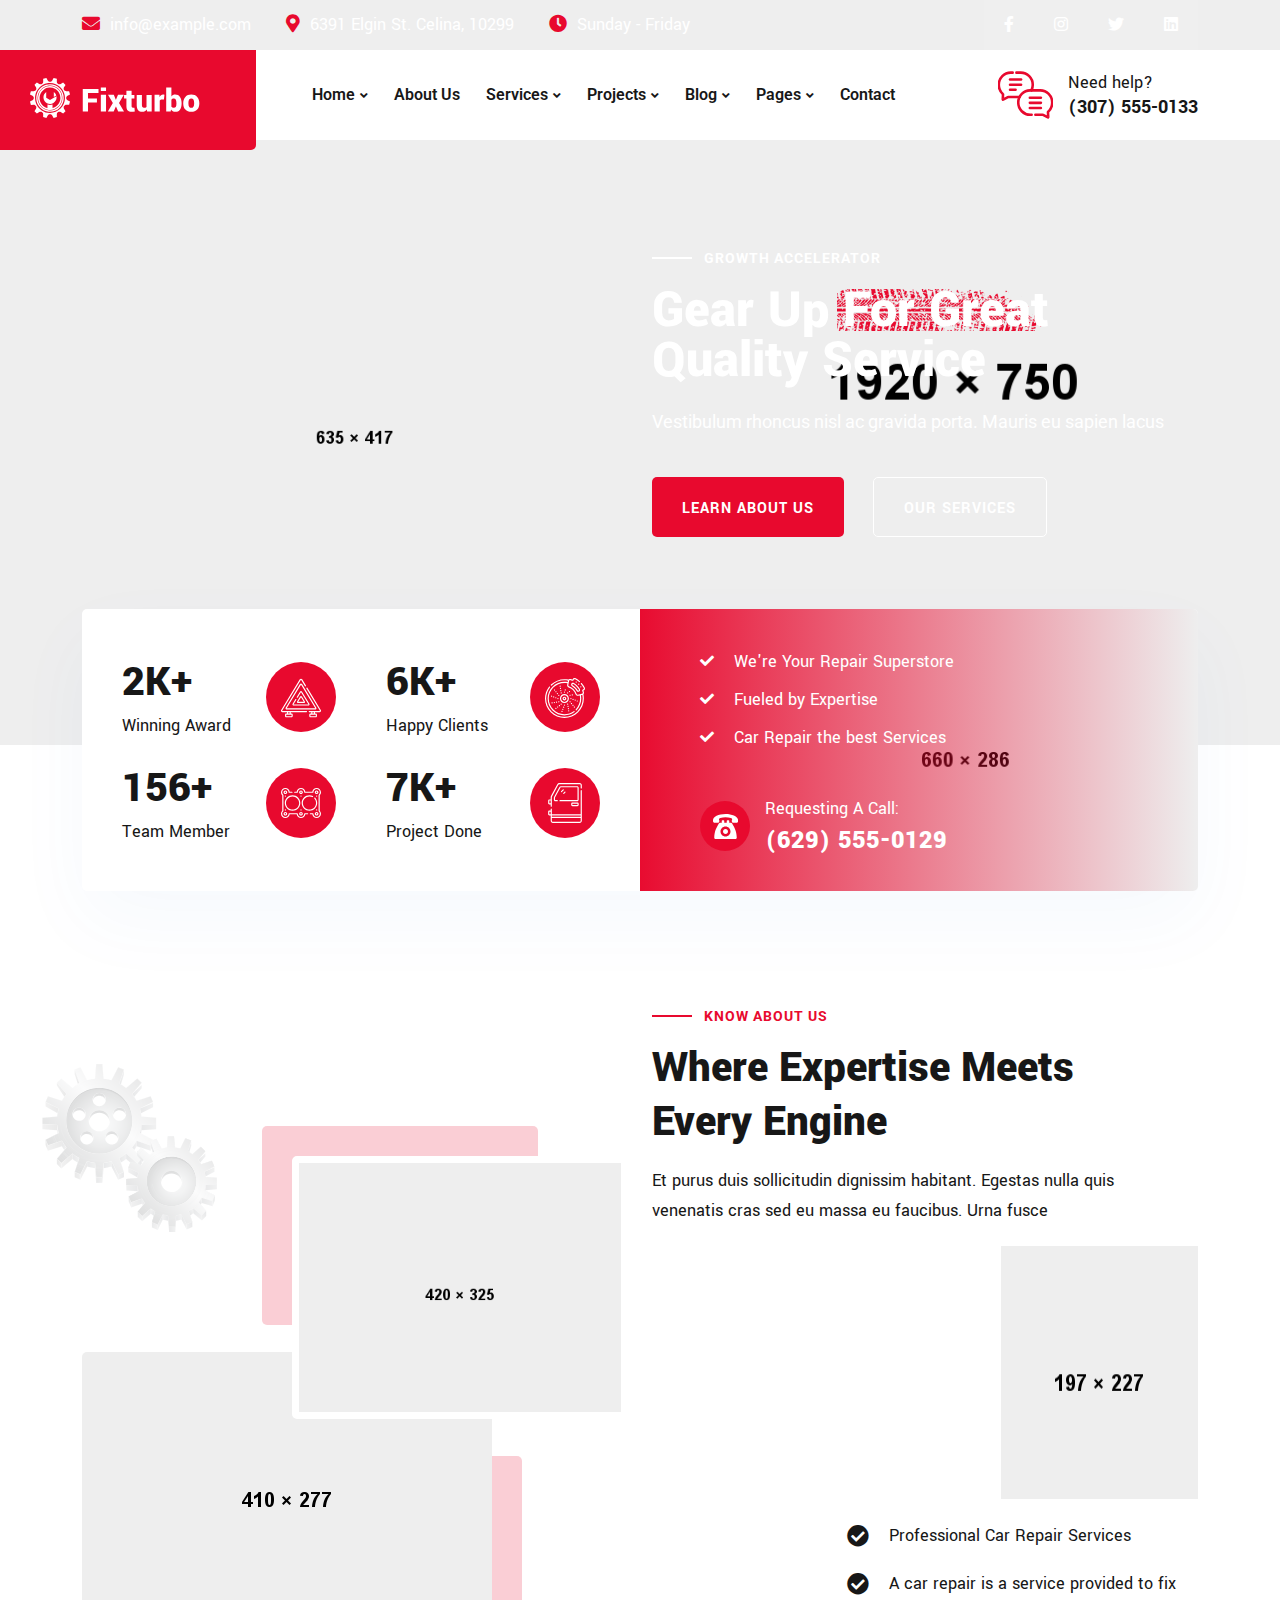
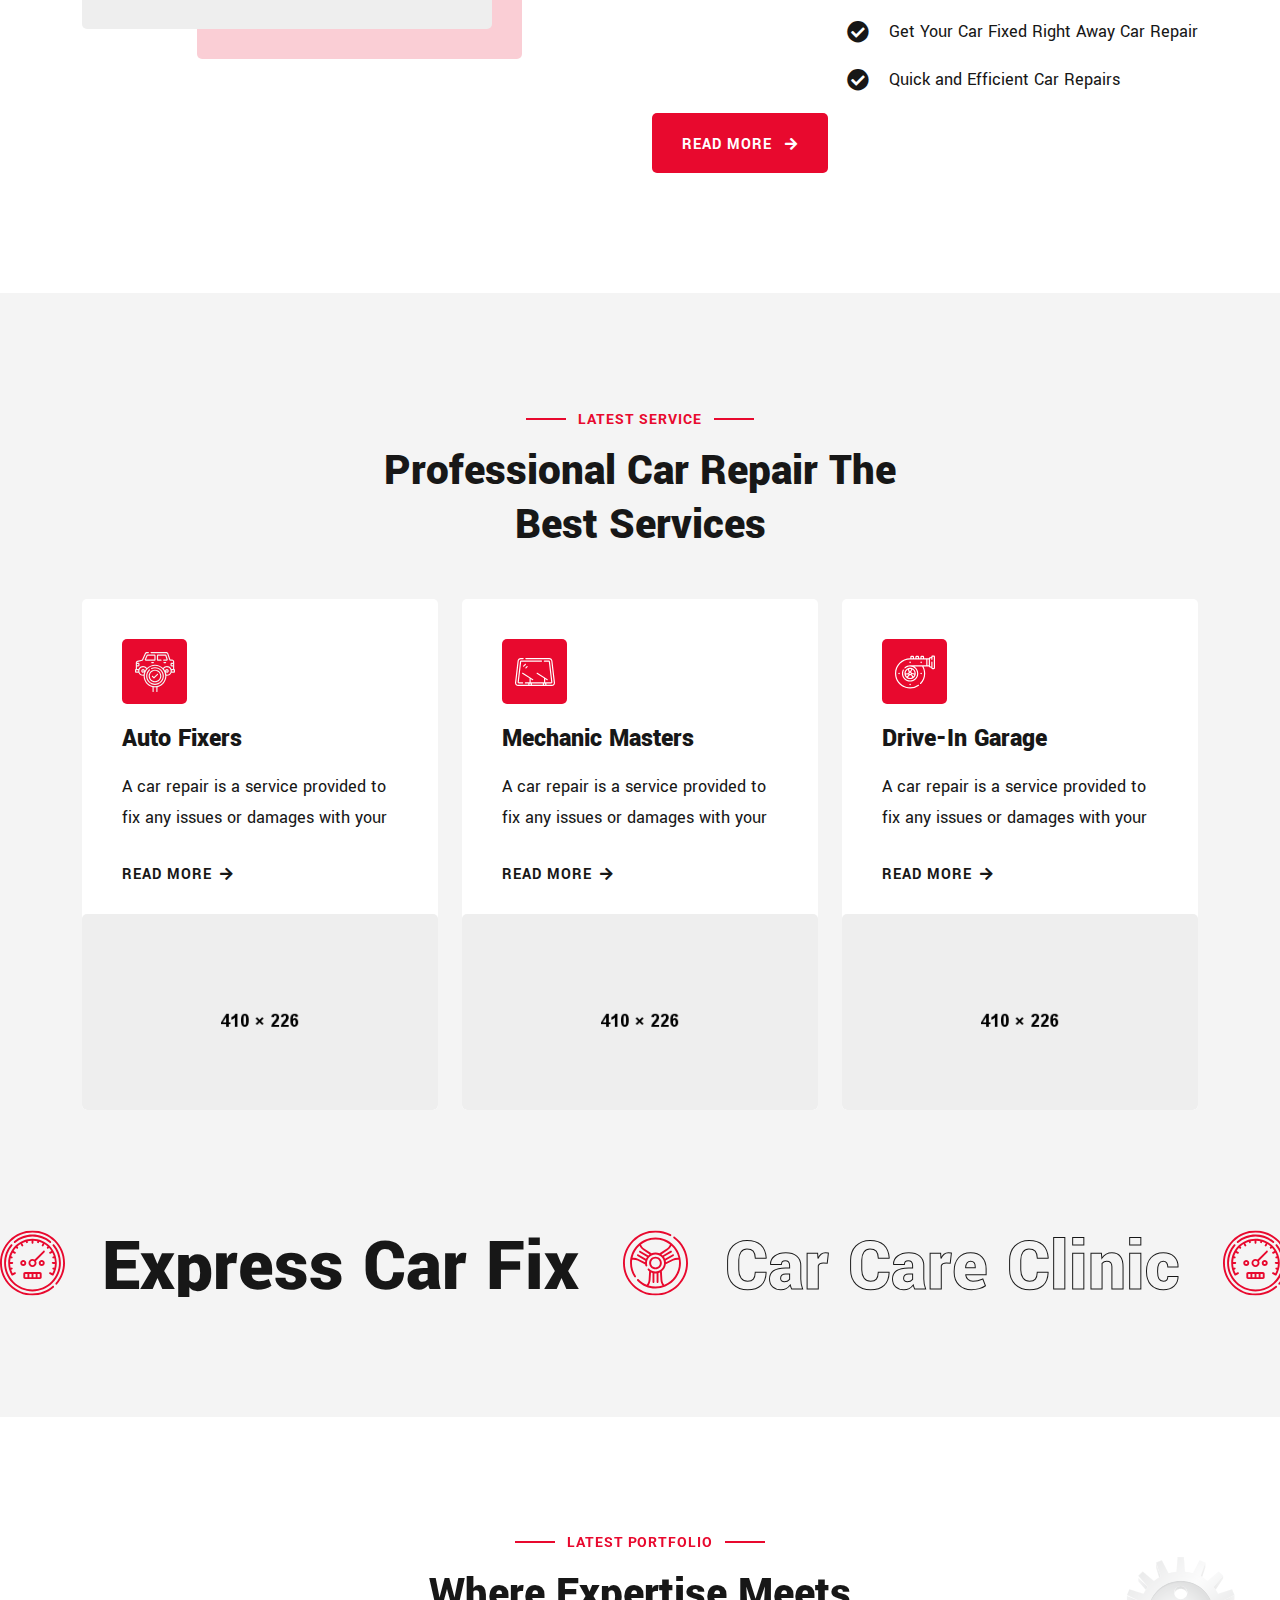
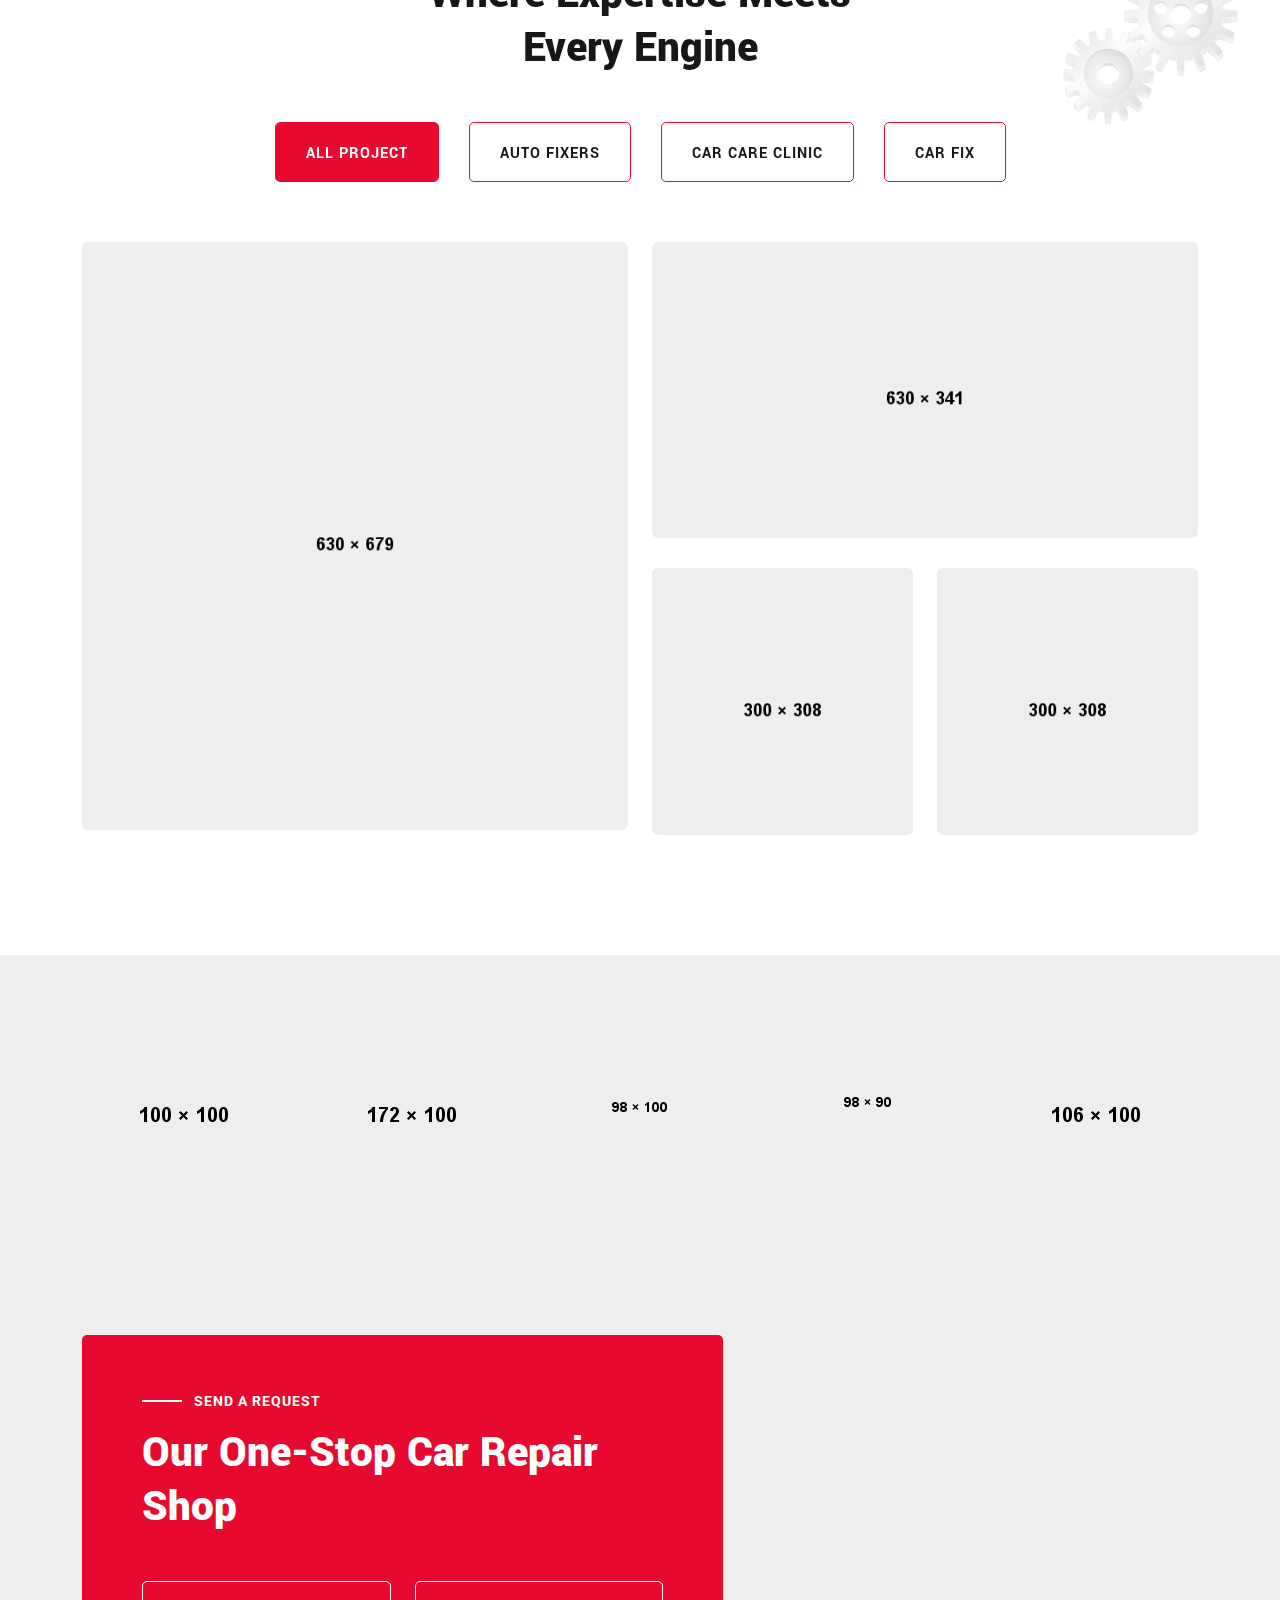
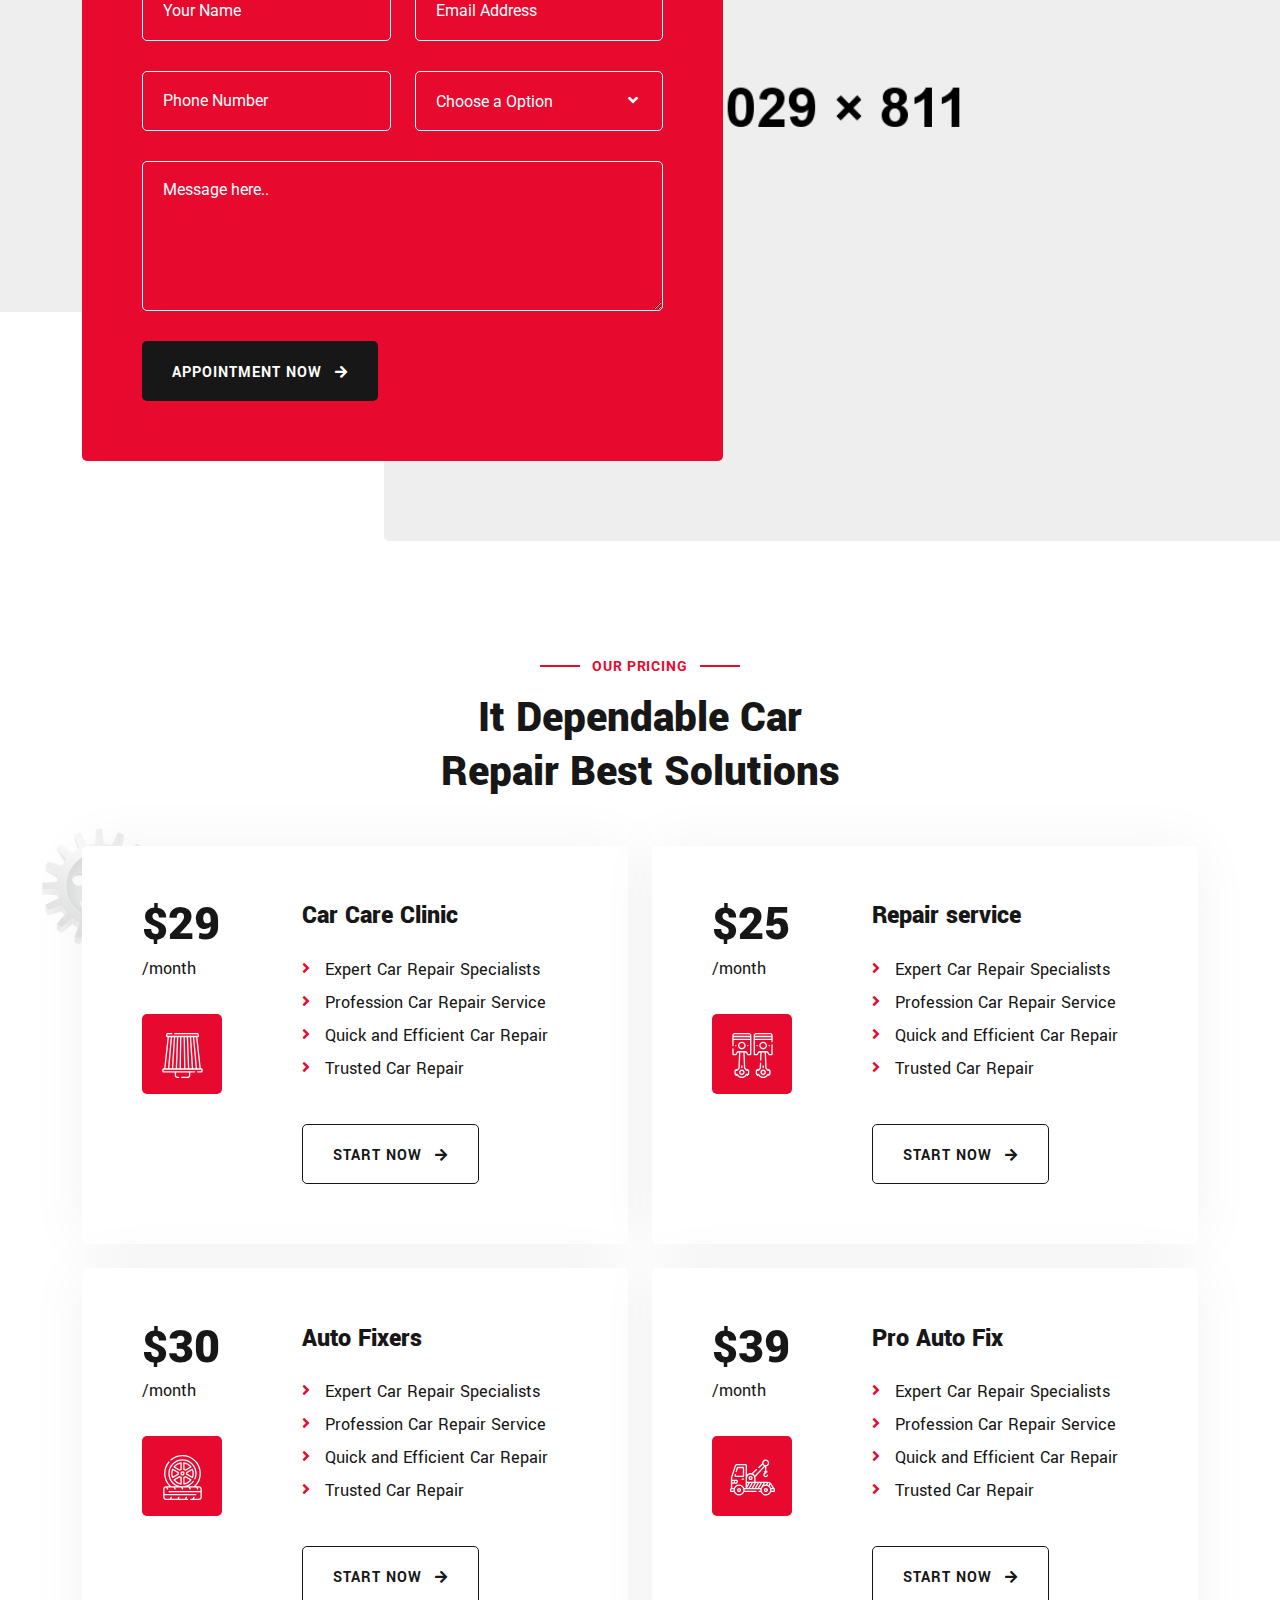
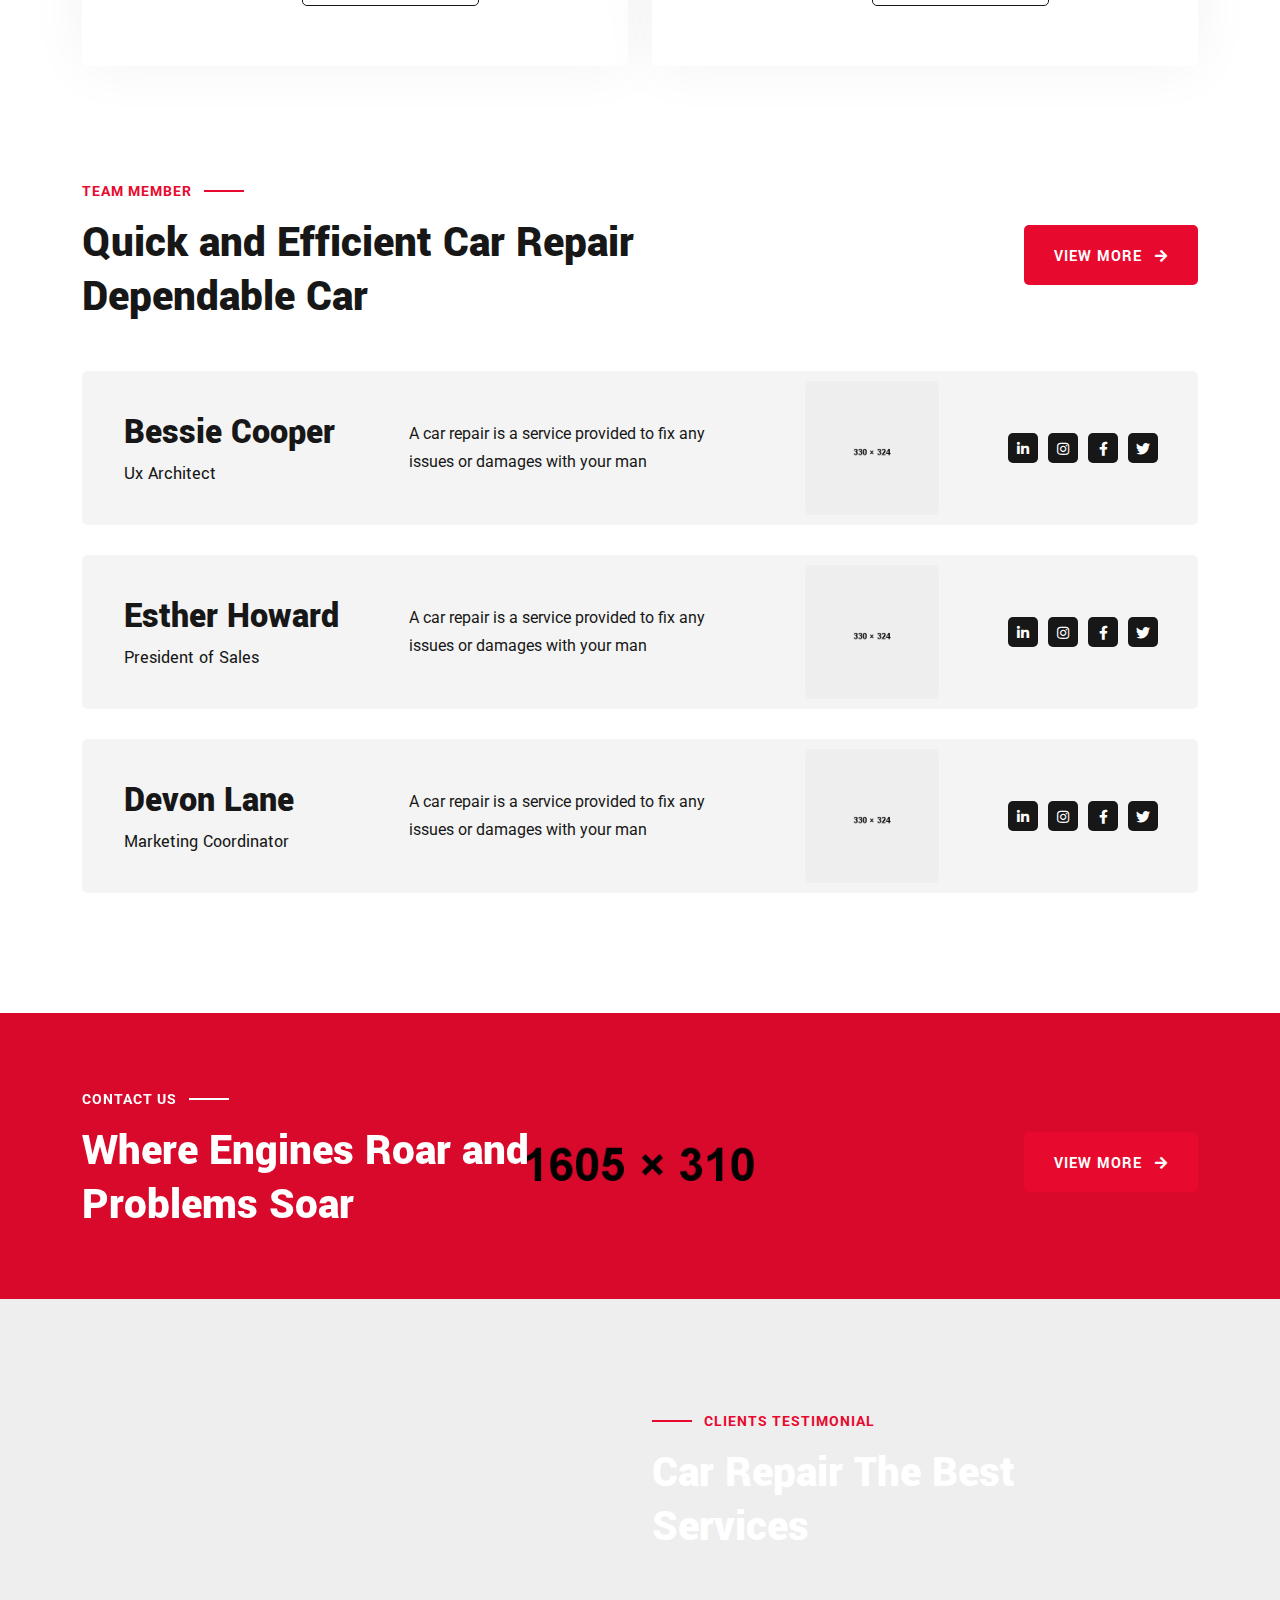
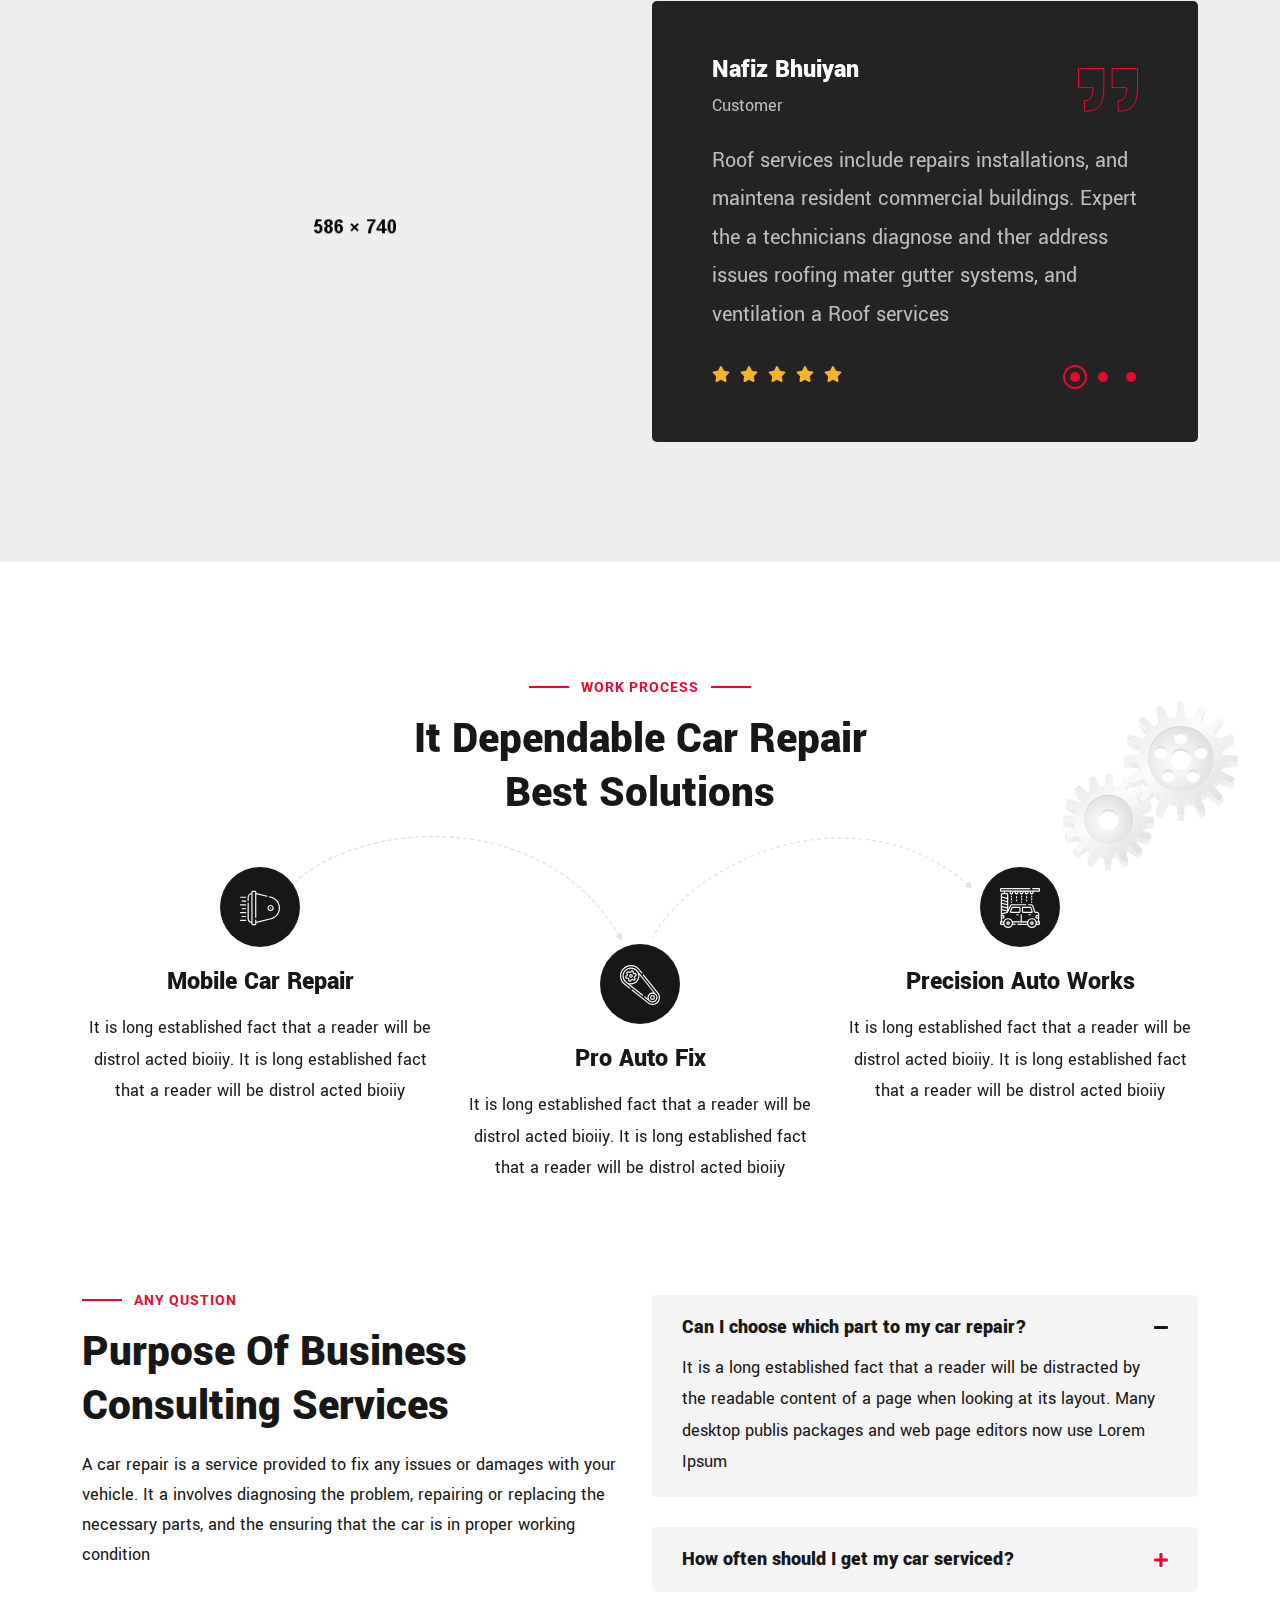
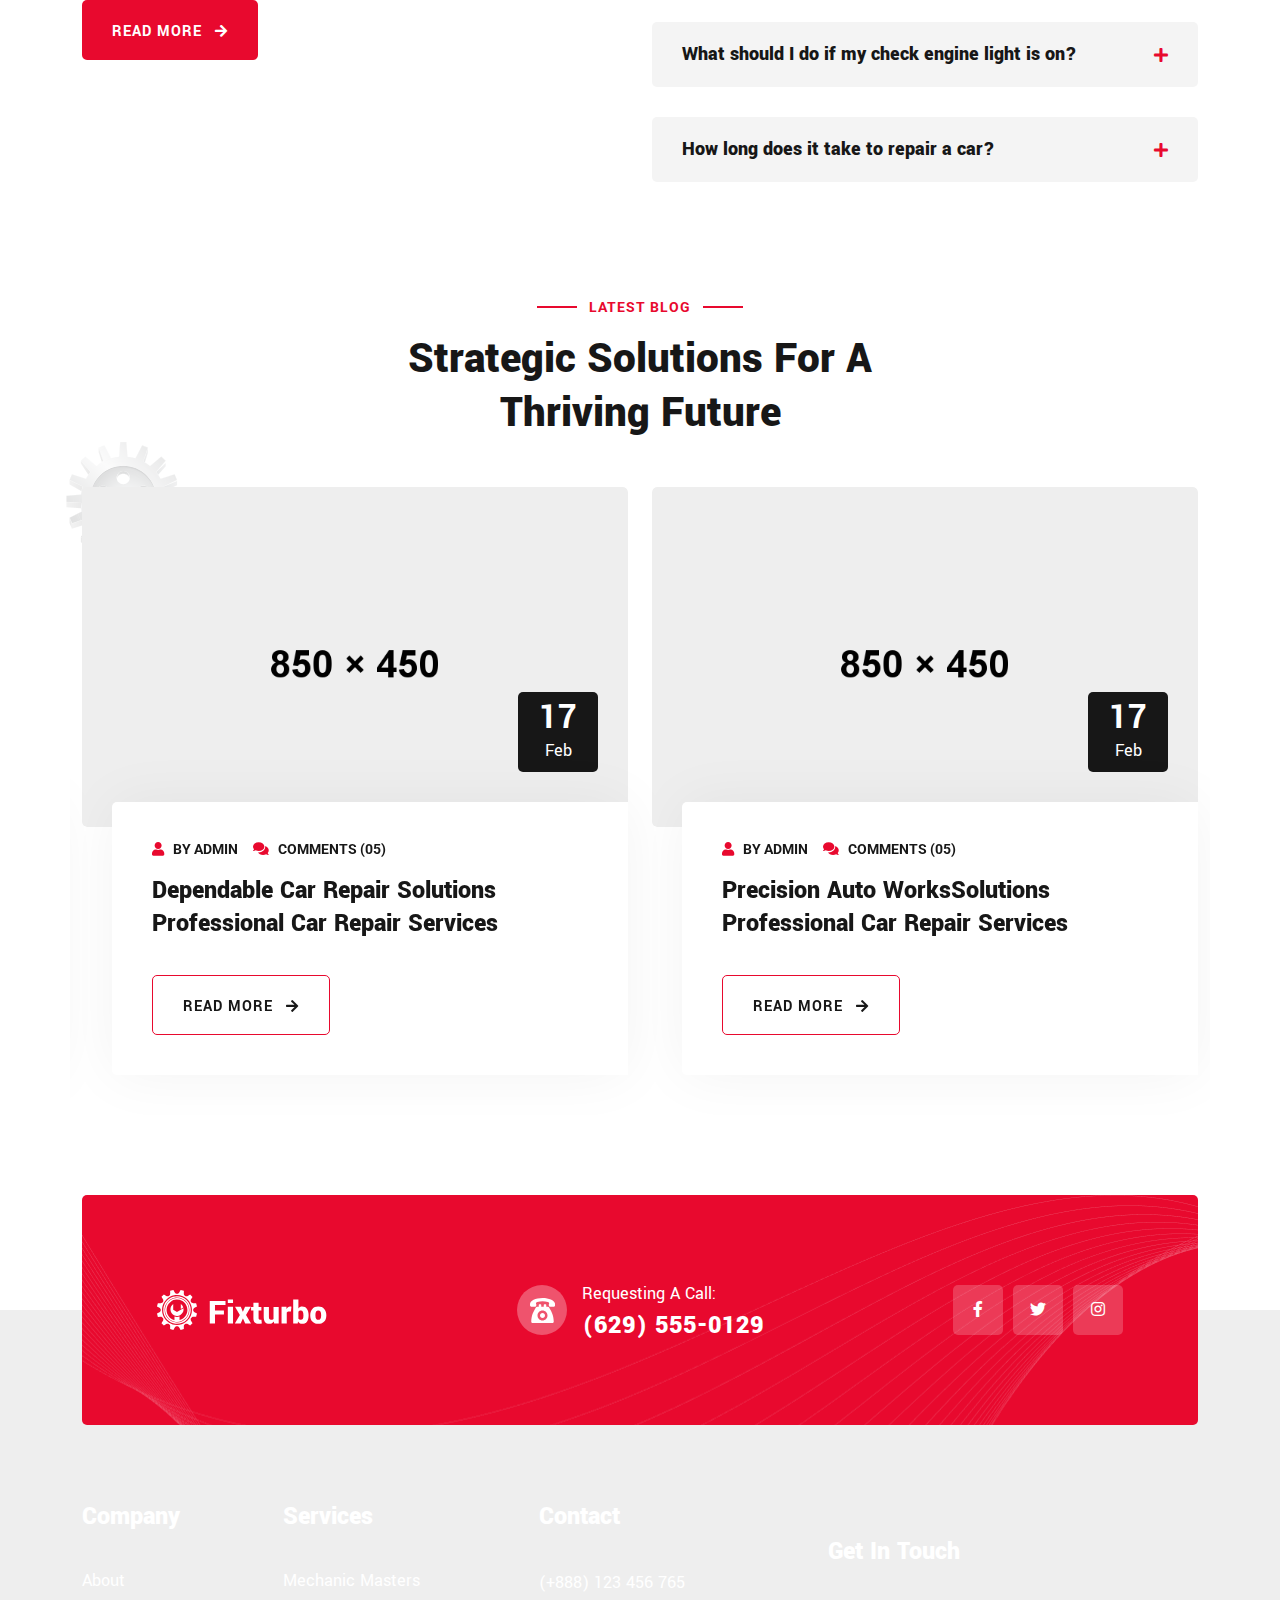
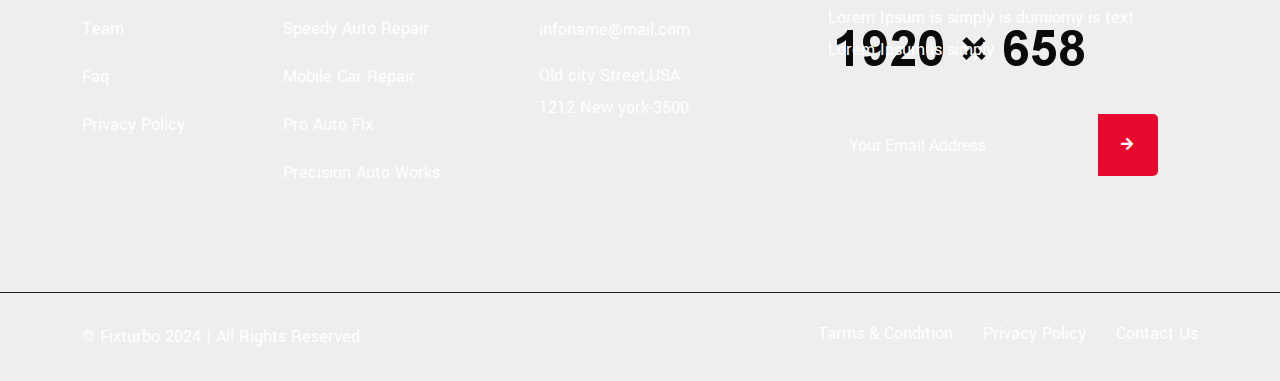
==== index.html @ 4dff3cec "first commit" ====
<!doctype html>
<html class="no-js" lang="zxx">

<head>
    <meta charset="utf-8">
    <meta http-equiv="x-ua-compatible" content="ie=edge">
    <title>Fixturbo - Car Repair & Auto Services HTML Template</title>
    <meta name="description" content="Fixturbo - Car Repair & Auto Services HTML Template">
    <meta name="keywords" content="Fixturbo - Car Repair & Auto Services HTML Template">
    <meta name="robots" content="INDEX,FOLLOW">

    <!-- Mobile Specific Metas -->
    <meta name="viewport" content="width=device-width, initial-scale=1, shrink-to-fit=no">

    <!-- Favicons - Place favicon.ico in the root directory -->
    <link rel="icon" type="image/png" sizes="32x32" href="assets/img/favicons/favicon.png">
    <meta name="msapplication-TileColor" content="#ffffff">
    <meta name="theme-color" content="#ffffff">

    <!--==============================
	  Google Fonts
	============================== -->
    <link rel="preconnect" href="https://fonts.googleapis.com">
    <link rel="preconnect" href="https://fonts.gstatic.com" crossorigin>
    <link href="https://fonts.googleapis.com/css2?family=Roboto:wght@100;300;400;500;700&family=Yantramanav:wght@100;300;400;500;700;900&display=swap" rel="stylesheet">


    <!--==============================
	    All CSS File
	============================== -->
    <!-- Bootstrap -->
    <link rel="stylesheet" href="assets/css/bootstrap.min.css">
    <!-- Fontawesome Icon -->
    <link rel="stylesheet" href="assets/css/fontawesome.min.css">
    <!-- Magnific Popup -->
    <link rel="stylesheet" href="assets/css/magnific-popup.min.css">
    <!-- Slick Slider -->
    <link rel="stylesheet" href="assets/css/slick.min.css">
    <!-- Theme Custom CSS -->
    <link rel="stylesheet" href="assets/css/style.css">

</head>

<body>
    <!--********************************
   		Code Start From Here 
	******************************** -->




    <!--==============================
     Preloader
    ==============================-->
    <div class="preloader ">
        <div class="preloader-inner">
            <span class="loader"></span>
        </div>
    </div>
    <!--==============================
    Mobile Menu
    ============================== -->
    <div class="mobile-menu-wrapper">
        <div class="mobile-menu-area">
            <div class="mobile-logo">
                <a href="index.html"><img src="assets/img/logo.svg" alt="Fixturbo"></a>
                <button class="menu-toggle"><i class="fa fa-times"></i></button>
            </div>
            <div class="mobile-menu">
                <ul>
                    <li class="menu-item-has-children">
                        <a href="#">Home</a>
                        <ul class="sub-menu">
                            <li class="menu-item-has-children">
                                <a href="#">Multipage</a>
                                <ul class="sub-menu">
                                    <li>
                                        <a href="index.html">Home 01</a>
                                    </li>
                                    <li>
                                        <a href="home-2.html">Home 02</a>
                                    </li>
                                    <li>
                                        <a href="home-3.html">Home 03</a>
                                    </li>
                                    <li>
                                        <a href="home-4.html">Home 04</a>
                                    </li>
                                    <li>
                                        <a href="home-5.html">Home 05</a>
                                    </li>
                                    <li>
                                        <a href="home-6.html">Home 06</a>
                                    </li>
                                </ul>
                            </li>
                            <li class="menu-item-has-children">
                                <a href="#">RTL</a>
                                <ul class="sub-menu">
                                    <li>
                                        <a href="index-rtl.html">Home 01 (RTL)</a>
                                    </li>
                                    <li>
                                        <a href="home-2-rtl.html">Home 02 (RTL)</a>
                                    </li>
                                    <li>
                                        <a href="home-3-rtl.html">Home 03 (RTL)</a>
                                    </li>
                                    <li>
                                        <a href="home-4-rtl.html">Home 04 (RTL)</a>
                                    </li>
                                    <li>
                                        <a href="home-5-rtl.html">Home 05 (RTL)</a>
                                    </li>
                                    <li>
                                        <a href="home-6-rtl.html">Home 06 (RTL)</a>
                                    </li>
                                </ul>
                            </li>
                            
                        </ul>
                    </li>
                    <li>
                        <a href="about.html">About</a>
                    </li>
                    <li class="menu-item-has-children">
                        <a href="#">Pages</a>
                        <ul class="sub-menu">
                            <li><a href="team.html">Team Page</a></li>
                            <li><a href="team-details.html">Team Details</a></li>
                            <li><a href="shop.html">Shop Page</a></li>
                            <li><a href="shop-details.html">Shop Details</a></li>
                            <li><a href="cart.html">Cart</a></li>
                            <li><a href="checkout.html">Checkout</a></li>
                            <li><a href="wishlist.html">Wishlist</a></li>
                        </ul>
                    </li>
                    <li class="menu-item-has-children">
                        <a href="#">Project</a>
                        <ul class="sub-menu">
                            <li><a href="project.html">Projects</a></li>
                            <li><a href="project-details.html">Project Details</a></li>
                        </ul>
                    </li>
                    <li class="menu-item-has-children">
                        <a href="#">Service</a>
                        <ul class="sub-menu">
                            <li><a href="service.html">Service</a></li>
                            <li><a href="service-details.html">Service Details</a></li>
                        </ul>
                    </li>
                    <li class="menu-item-has-children">
                        <a href="#">Shop</a>
                        <ul class="sub-menu">
                            <li><a href="shop.html">Shop</a></li>
                            <li><a href="shop-details.html">Shop Details</a></li>
                            <li><a href="cart.html">Cart</a></li>
                            <li><a href="checkout.html">Checkout</a></li>
                            <li><a href="wishlist.html">Wishlist</a></li>
                        </ul>
                    </li>
                    <li class="menu-item-has-children">
                        <a href="#">Blog</a>
                        <ul class="sub-menu">
                            <li><a href="blog.html">Blog</a></li>
                            <li><a href="blog-details.html">Blog Details</a></li>
                        </ul>
                    </li>
                    <li>
                        <a href="contact.html">Contact</a>
                    </li>
                </ul>
            </div>
        </div>
    </div>
    <!--==============================
	Header Area
    ==============================-->
    <header class="nav-header header-layout1">
        <div class="header-top">
            <div class="container">
                <div class="row justify-content-center justify-content-lg-between align-items-center gy-2">
                    <div class="col-auto d-none d-lg-block">
                        <div class="header-links">
                            <ul>
                                <li><i class="fas fa-envelope"></i><a href="mailto:info@example.com">info@example.com</a></li>
                                <li><i class="fas fa-map-marker-alt"></i>6391 Elgin St. Celina, 10299</li>
                                <li><i class="fas fa-clock"></i>Sunday - Friday</li>
                            </ul>
                        </div>
                    </div>
                    <div class="col-auto">
                        <div class="header-links ps-0">
                            <ul>
                                <li>
                                    <div class="social-links">
                                        <a href="https://www.facebook.com/"><i class="fab fa-facebook-f"></i></a>
                                        <a href="https://www.instagram.com/"><i class="fab fa-instagram"></i></a>
                                        <a href="https://www.twitter.com/"><i class="fab fa-twitter"></i></a>
                                        <a href="https://www.linkedin.com/"><i class="fab fa-linkedin"></i></a>
                                    </div>
                                </li>
                            </ul>
                        </div>
                    </div>
                </div>
            </div>
        </div>
        <div class="sticky-wrapper">
            <!-- Main Menu Area -->
            <div class="menu-area">
                <div class="header-navbar-logo">
                    <a href="index.html"><img src="assets/img/logo-white.svg" alt="logo"></a>
                </div>
                <div class="container">
                    <div class="row align-items-center justify-content-lg-start justify-content-between">
                        <div class="col-auto d-xl-none d-block">
                            <div class="header-logo">
                                <a href="index.html"><img src="assets/img/logo-white.svg" alt="logo"></a>
                            </div>
                        </div>
                        <div class="col-auto">
                            <nav class="main-menu d-none d-lg-inline-block">
                                <ul>
                                    <li class="menu-item-has-children">
                                        <a href="#">Home</a>
                                        <ul class="sub-menu">
                                            <li class="menu-item-has-children">
                                                <a href="#">Multipage</a>
                                                <ul class="sub-menu">
                                                    <li>
                                                        <a href="index.html">Home 01</a>
                                                    </li>
                                                    <li>
                                                        <a href="home-2.html">Home 02</a>
                                                    </li>
                                                    <li>
                                                        <a href="home-3.html">Home 03</a>
                                                    </li>
                                                    <li>
                                                        <a href="home-4.html">Home 04</a>
                                                    </li>
                                                    <li>
                                                        <a href="home-5.html">Home 05</a>
                                                    </li>
                                                    <li>
                                                        <a href="home-6.html">Home 06</a>
                                                    </li>
                                                </ul>
                                            </li>
                                            <li class="menu-item-has-children">
                                                <a href="#">RTL</a>
                                                <ul class="sub-menu">
                                                    <li>
                                                        <a href="index-rtl.html">Home 01 (RTL)</a>
                                                    </li>
                                                    <li>
                                                        <a href="home-2-rtl.html">Home 02 (RTL)</a>
                                                    </li>
                                                    <li>
                                                        <a href="home-3-rtl.html">Home 03 (RTL)</a>
                                                    </li>
                                                    <li>
                                                        <a href="home-4-rtl.html">Home 04 (RTL)</a>
                                                    </li>
                                                    <li>
                                                        <a href="home-5-rtl.html">Home 05 (RTL)</a>
                                                    </li>
                                                    <li>
                                                        <a href="home-6-rtl.html">Home 06 (RTL)</a>
                                                    </li>
                                                </ul>
                                            </li>
                                            
                                        </ul>
                                    </li>
                                    <li>
                                        <a href="about.html">About Us</a>
                                    </li>
                                    <li class="menu-item-has-children">
                                        <a href="#">Services</a>
                                        <ul class="sub-menu">
                                            <li><a href="service.html">Service</a></li>
                                            <li><a href="service-details.html">Service Details</a></li>
                                        </ul>
                                    </li>
                                    <li class="menu-item-has-children">
                                        <a href="#">Projects</a>
                                        <ul class="sub-menu">
                                            <li><a href="project.html">Projects</a></li>
                                            <li><a href="project-details.html">Projects Details</a></li>
                                        </ul>
                                    </li>
                                    <li class="menu-item-has-children">
                                        <a href="#">Blog</a>
                                        <ul class="sub-menu">
                                            <li><a href="blog.html">Blog</a></li>
                                            <li><a href="blog-details.html">Blog Details</a></li>
                                        </ul>
                                    </li>
                                    <li class="menu-item-has-children">
                                        <a href="#">Pages</a>
                                        <ul class="sub-menu">
                                            <li><a href="team.html">Team Page</a></li>
                                            <li><a href="team-details.html">Team Details</a></li>
                                            <li><a href="shop.html">Shop Page</a></li>
                                            <li><a href="shop-details.html">Shop Details</a></li>
                                            <li><a href="cart.html">Cart</a></li>
                                            <li><a href="checkout.html">Checkout</a></li>
                                            <li><a href="wishlist.html">Wishlist</a></li>
                                        </ul>
                                    </li>                                    
                                    <li>
                                        <a href="contact.html">Contact</a>
                                    </li>
                                </ul>
                            </nav>
                            <div class="navbar-right d-inline-flex d-lg-none">
                                <button type="button" class="menu-toggle icon-btn"><i class="fas fa-bars"></i></button>
                            </div>
                        </div>
                        <div class="col-auto ms-auto d-xl-block d-none">
                            <div class="navbar-right-desc">
                                <img src="assets/img/icon/chat.svg" alt="img">
                                <div class="navbar-right-desc-details">
                                    <h6 class="title">Need help?</h6>
                                    <a class="link" href="tel:+2590256215">(307) 555-0133</a>
                                </div>
                            </div>
                        </div>
                    </div>
                </div>
                <div class="logo-bg"></div>
            </div>
        </div>
    </header>

    <!--==============================
    Hero Area
    ==============================-->
    <div class="hero-wrapper hero-1" id="hero" style="background-image: url(assets/img/hero/hero_bg_1_1.png);">
        <div class="container">
            <div class="row flex-row-reverse">
                
                <div class="col-xl-6">
                    <div class="hero-style1">
                        <span class="sub-title text-white">Growth Accelerator</span>
                        <h1 class="hero-title text-white">Gear Up <span><img src="assets/img/hero/hero_shape_1.png" alt="img">For Great</span> Quality Service</h1>
                        <p class="hero-text text-white">Vestibulum rhoncus nisl ac gravida porta. Mauris eu sapien lacus</p>

                        <div class="btn-group">
                            <a href="about.html" class="btn">Learn About Us</a>
                            <a href="service.html" class="btn style-border">Our Services</a>
                        </div>
                    </div>
                </div>
                <div class="col-xl-6">
                    <div class="hero-thumb text-center">
                        <img src="assets/img/hero/hero_thumb_1_1.png" alt="img">
                    </div>
                </div>
            </div>                
        </div>
    </div>
    <!--======== / Hero Section ========-->

    <!--==============================
    Counter Area  
    ==============================-->
    <div class="counter-area-1 space-bottom">
        <div class="container">
            <div class="counter-wrap1">
                <div class="row gx-0 align-items-center">
                    <div class="col-lg-6">
                        <div class="counter-card-wrap">
                            <div class="row gy-30 justify-content-between">
                                <div class="col-sm-6 col-lg-auto">
                                    <div class="counter-card">                                        
                                        <div class="media-body">
                                            <h2 class="counter-card_number"><span class="counter-number">2</span>K+</h2>
                                            <p class="counter-card_text">Winning Award</p>
                                        </div>
                                        <div class="counter-card_icon">
                                            <img src="assets/img/icon/counter-icon_1-1.svg" alt="icon">
                                        </div>
                                    </div>
                                </div>
                                <div class="col-sm-6 col-lg-auto">
                                    <div class="counter-card">                                        
                                        <div class="media-body">
                                            <h2 class="counter-card_number"><span class="counter-number">8</span>K+</h2>
                                            <p class="counter-card_text">Happy Clients</p>
                                        </div>
                                        <div class="counter-card_icon">
                                            <img src="assets/img/icon/counter-icon_1-2.svg" alt="icon">
                                        </div>
                                    </div>
                                </div>
                                <div class="col-sm-6 col-lg-auto">
                                    <div class="counter-card">                                        
                                        <div class="media-body">
                                            <h2 class="counter-card_number"><span class="counter-number">200</span>+</h2>
                                            <p class="counter-card_text">Team Member</p>
                                        </div>
                                        <div class="counter-card_icon">
                                            <img src="assets/img/icon/counter-icon_1-3.svg" alt="icon">
                                        </div>
                                    </div>
                                </div>
                                <div class="col-sm-6 col-lg-auto">
                                    <div class="counter-card">                                        
                                        <div class="media-body">
                                            <h2 class="counter-card_number"><span class="counter-number">9</span>K+</h2>
                                            <p class="counter-card_text">Project Done</p>
                                        </div>
                                        <div class="counter-card_icon">
                                            <img src="assets/img/icon/counter-icon_1-4.svg" alt="icon">
                                        </div>
                                    </div>
                                </div>
                            </div>
                        </div>
                    </div>
                    <div class="col-lg-6">
                        <div class="counter-checklist-wrap" style="background-image: url(assets/img/bg/counter-checklist-bg.png);">
                            <div class="checklist style-white mb-50">
                                <ul>
                                    <li><i class="fas fa-check"></i>We're Your Repair Superstore</li>
                                    <li><i class="fas fa-check"></i>Fueled by Expertise</li>
                                    <li><i class="fas fa-check"></i>Car Repair the best Services</li>
                                </ul>
                            </div>
                            <div class="call-media-wrap">
                                <div class="icon">
                                    <img src="assets/img/icon/phone-1.svg" alt="img">
                                </div>
                                <div class="media-body">
                                    <h6 class="title text-white">Requesting A Call:</h6>
                                    <h4 class="link">
                                        <a class="text-white" href="tel:6295550129">(629) 555-0129</a>
                                    </h4>
                                </div>
                            </div>
                        </div>
                    </div>
                </div>
            </div>
        </div>  
    </div>

    <!--==============================
    About Area  
    ==============================-->
    <div class="about-area-1 space-bottom">
        <div class="about1-shape-img shape-mockup">
            <img class="about1-shape-img-1 spin" src="assets/img/normal/about_shape1-2.svg" alt="img">
            <img class="about1-shape-img-2 spin2" src="assets/img/normal/about_shape1-1.svg" alt="img">
        </div>
        <div class="container">
            <div class="row gx-60 align-items-center">
                <div class="col-xl-6">
                    <div class="about-thumb1 mb-40 mb-xl-0"> 
                        <div class="about-img-1">
                            <img src="assets/img/normal/about_1-1.png" alt="img">
                        </div>
                        <div class="about-img-2">
                            <img src="assets/img/normal/about_1-2.png" alt="img">
                        </div> 
                    </div>
                </div>
                <div class="col-xl-6">
                    <div class="about-content-wrap">
                        <div class="title-area me-xl-5 mb-20">
                            <span class="sub-title">Know About Us</span>
                            <h2 class="sec-title">Where Expertise Meets Every Engine</h2>
                            <p class="sec-text">Et purus duis sollicitudin dignissim habitant. Egestas nulla quis venenatis cras sed eu massa eu faucibus. Urna fusce 
                            </p>
                        </div>
                        <div class="row gy-4 justify-content-xl-between justify-content-end align-items-center flex-row-reverse">
                            <div class="col-lg-auto">
                                <div class="about-year-wrap">
                                    <div class="about-year-mask-wrap" style="mask-image: url(assets/img/bg/about_counter-bg1-1.png);">
                                        <img src="assets/img/icon/about_icon1-1.svg" alt="img">
                                        <h3 class="about-year-wrap-title"><span class="counter-number">25</span>+</h3>
                                        <p class="about-year-wrap-text">Years of experience</p>
                                    </div>
                                </div>
                            </div>
                            <div class="col-xl-auto col-lg-6">
                                <div class="checklist">
                                    <ul>
                                        <li><i class="fas fa-check-circle"></i>Professional Car Repair Services</li>
                                        <li><i class="fas fa-check-circle"></i>A car repair is a service provided to fix</li>
                                        <li><i class="fas fa-check-circle"></i>Get Your Car Fixed Right Away Car Repair </li>
                                        <li><i class="fas fa-check-circle"></i>Quick and Efficient Car Repairs</li>
                                    </ul>
                                </div>
                            </div>                            
                        </div>
                        <div class="btn-wrap mt-20">
                            <a href="about.html" class="btn style2 mt-xl-0 mt-20">Read More <i class="fas fa-arrow-right ms-2"></i></a>
                        </div>
                    </div>                    
                </div>
            </div>
        </div>
    </div>   
    
    <!--==============================
    Service Area 01  
    ==============================-->
    <div class="service-area-1 space bg-smoke overflow-hidden">
        <div class="container">
            <div class="row justify-content-center">
                <div class="col-lg-6">
                    <div class="title-area text-center">
                        <span class="sub-title">Latest service</span>
                        <h2 class="sec-title">Professional Car Repair The Best Services</h2>
                    </div>
                </div>
            </div>
        </div>
        <div class="container">
            <div class="row gy-4 justify-content-center">
                <div class="col-lg-4 col-md-6">
                    <div class="service-card">
                        <div class="service-card_content">
                            <div class="service-card_icon">
                                <img src="assets/img/icon/service-icon_1-1.svg" alt="img">
                            </div>
                            <h4 class="service-card_title h5"><a href="service-details.html">Auto Fixers</a></h4>
                            <p class="service-card_text">A car repair is a service provided to fix any issues or damages with your </p>
                            <a href="service-details.html" class="link-btn">Read More <i class="fas fa-arrow-right"></i></a>
                        </div>
                        <div class="service-card_img">
                            <img src="assets/img/service/service-1-1.png" alt="img">
                        </div>
                    </div>
                </div>
    
                <div class="col-lg-4 col-md-6">
                    <div class="service-card">
                        <div class="service-card_content">
                            <div class="service-card_icon">
                                <img src="assets/img/icon/service-icon_1-2.svg" alt="img">
                            </div>
                            <h4 class="service-card_title h5"><a href="service-details.html">Mechanic Masters</a></h4>
                            <p class="service-card_text">A car repair is a service provided to fix any issues or damages with your </p>
                            <a href="service-details.html" class="link-btn">Read More <i class="fas fa-arrow-right"></i></a>
                        </div>
                        <div class="service-card_img">
                            <img src="assets/img/service/service-1-2.png" alt="img">
                        </div>
                    </div>
                </div>
    
                <div class="col-lg-4 col-md-6">
                    <div class="service-card">
                        <div class="service-card_content">
                            <div class="service-card_icon">
                                <img src="assets/img/icon/service-icon_1-3.svg" alt="img">
                            </div>
                            <h4 class="service-card_title h5"><a href="service-details.html">Drive-In Garage</a></h4>
                            <p class="service-card_text">A car repair is a service provided to fix any issues or damages with your </p>
                            <a href="service-details.html" class="link-btn">Read More <i class="fas fa-arrow-right"></i></a>
                        </div>
                        <div class="service-card_img">
                            <img src="assets/img/service/service-1-3.png" alt="img">
                        </div>
                    </div>
                </div>
    
            </div>
        </div>
    </div>

    <!--==============================
    Marquee Area 01  
    ==============================-->
    <div class="space-bottom bg-smoke">
        <div class="container-fluid p-0 overflow-hidden">
            <div class="slider__marquee">
                <div class="marquee_mode">
                    <div class="item">
                        <a href="#"><img src="assets/img/icon/marquee-icon-1-1.svg" alt="img"><span>Express Car Fix</span></a>
                    </div>
                    <div class="item">
                        <a href="#"><img src="assets/img/icon/marquee-icon-1-2.svg" alt="img"><span class="text-stroke">Car Care Clinic</span></a>
                    </div>
                    <div class="item">
                        <a href="#"><img src="assets/img/icon/marquee-icon-1-1.svg" alt="img"><span>Express Car Fix</span></a>
                    </div>
                    <div class="item">
                        <a href="#"><img src="assets/img/icon/marquee-icon-1-2.svg" alt="img"><span class="text-stroke">Car Care Clinic</span></a>
                    </div>
                </div>
            </div>
        </div>
    </div>

    <!--==============================
    Portfolio Area  
    ==============================-->
    <div class="portfolio-area-1 space">
        <div class="portfolio-shape-img shape-mockup d-lg-block d-none">
            <img class="about1-shape-img-1 spin" src="assets/img/normal/about_shape1-2.svg" alt="img">
            <img class="about1-shape-img-2 spin2" src="assets/img/normal/about_shape1-1.svg" alt="img">
        </div>
        <div class="container">
            <div class="row justify-content-center">
                <div class="col-lg-5">
                    <div class="title-area text-center">
                        <span class="sub-title">Latest Portfolio</span>
                        <h2 class="sec-title">Where Expertise Meets Every Engine</h2>
                    </div>
                </div>
                <div class="col-12">
                    <div class="portfolio-tab-1 mb-60">
                        <div class="filter-menu-active text-center">
                            <button data-filter="*" class="active btn style-border3" type="button">All Project</button>
                            <button class="btn style-border3" data-filter=".cat1" type="button">Auto Fixers</button>
                            <button class="btn style-border3" data-filter=".cat2" type="button">Car Care Clinic</button>
                            <button class="btn style-border3" data-filter=".cat3" type="button">Car Fix</button>
                        </div>
                    </div>
                </div>
            </div>
            <div class="row gy-30 gx-30 masonary-active">
                <div class="col-lg-6 filter-item cat2">
                    <div class="portfolio-card">
                        <div class="portfolio-card-thumb">
                            <img src="assets/img/portfolio/1-1.png" alt="img">
                        </div>
                        <div class="portfolio-card-details">
                            <div class="media-left">
                                <span class="portfolio-card-details_subtitle">Our Projects</span>
                                <h4 class="portfolio-card-details_title"><a href="project-details.html">Women Entrepreneurs</a></h4>
                            </div>
                            <a href="project-details.html" class="icon-btn">
                                <i class="fas fa-arrow-right"></i>
                            </a>
                        </div>
                    </div>
                </div>
                <div class="col-lg-6 filter-item cat1">
                    <div class="portfolio-card">
                        <div class="portfolio-card-thumb">
                            <img src="assets/img/portfolio/1-2.png" alt="img">
                        </div>
                        <div class="portfolio-card-details">
                            <div class="media-left">
                                <span class="portfolio-card-details_subtitle">Our Projects</span>
                                <h4 class="portfolio-card-details_title"><a href="project-details.html">Women Entrepreneurs</a></h4>
                            </div>
                            <a href="project-details.html" class="icon-btn">
                                <i class="fas fa-arrow-right"></i>
                            </a>
                        </div>
                    </div>
                </div>
                <div class="col-lg-3 filter-item cat3">
                    <div class="portfolio-card">
                        <div class="portfolio-card-thumb">
                            <img src="assets/img/portfolio/1-3.png" alt="img">
                        </div>
                        <div class="portfolio-card-details">
                            <div class="media-left">
                                <span class="portfolio-card-details_subtitle">Our Projects</span>
                                <h4 class="portfolio-card-details_title"><a href="project-details.html">Women Entrepreneurs</a></h4>
                            </div>
                            <a href="project-details.html" class="icon-btn">
                                <i class="fas fa-arrow-right"></i>
                            </a>
                        </div>
                    </div>
                </div>
                <div class="col-lg-3 filter-item cat3">
                    <div class="portfolio-card">
                        <div class="portfolio-card-thumb">
                            <img src="assets/img/portfolio/1-4.png" alt="img">
                        </div>
                        <div class="portfolio-card-details">
                            <div class="media-left">
                                <span class="portfolio-card-details_subtitle">Our Projects</span>
                                <h4 class="portfolio-card-details_title"><a href="project-details.html">Women Entrepreneurs</a></h4>
                            </div>
                            <a href="project-details.html" class="icon-btn">
                                <i class="fas fa-arrow-right"></i>
                            </a>
                        </div>
                    </div>
                </div>
            </div>
        </div>
    </div>

    <!--==============================
    Client Area  
    ==============================-->
    <div class="client-bg-area" style="background-image: url(assets/img/bg/client-bg1-1.png);">
        <div class="client-area-1 text-center">
            <div class="container">
                <div class="row global-carousel" data-slide-show="5" data-lg-slide-show="4" data-md-slide-show="3" data-sm-slide-show="2">
                    <div class="col-lg-auto">
                        <div class="client-logo">
                            <a href="index.html"><img src="assets/img/client/1-1.png" alt="img"></a>
                        </div>
                    </div>
                    <div class="col-lg-auto">
                        <div class="client-logo">
                            <a href="index.html"><img src="assets/img/client/1-2.png" alt="img"></a>
                        </div>
                    </div>
                    <div class="col-lg-auto">
                        <div class="client-logo">
                            <a href="index.html"><img src="assets/img/client/1-3.png" alt="img"></a>
                        </div>
                    </div>
                    <div class="col-lg-auto">
                        <div class="client-logo">
                            <a href="index.html"><img src="assets/img/client/1-4.png" alt="img"></a>
                        </div>
                    </div>
                    <div class="col-lg-auto">
                        <div class="client-logo">
                            <a href="index.html"><img src="assets/img/client/1-5.png" alt="img"></a>
                        </div>
                    </div>
                    <div class="col-lg-auto">
                        <div class="client-logo">
                            <a href="index.html"><img src="assets/img/client/1-1.png" alt="img"></a>
                        </div>
                    </div>
                    <div class="col-lg-auto">
                        <div class="client-logo">
                            <a href="index.html"><img src="assets/img/client/1-2.png" alt="img"></a>
                        </div>
                    </div>
                    <div class="col-lg-auto">
                        <div class="client-logo">
                            <a href="index.html"><img src="assets/img/client/1-3.png" alt="img"></a>
                        </div>
                    </div>
                    <div class="col-lg-auto">
                        <div class="client-logo">
                            <a href="index.html"><img src="assets/img/client/1-4.png" alt="img"></a>
                        </div>
                    </div>
                    <div class="col-lg-auto">
                        <div class="client-logo">
                            <a href="index.html"><img src="assets/img/client/1-5.png" alt="img"></a>
                        </div>
                    </div>
                </div>
            </div>
        </div>
        <!--==============================
        Appointment Area  
        ==============================-->
        <div class="appointment-area-1 overflow-hidden">
            <div class="container">
                <div class="row">
                    <div class="col-lg-7">
                        <div class="appointment-form-wrap bg-theme">
                            <div class="title-area">
                                <span class="sub-title text-white">Send a request
                                </span>
                                <h2 class="sec-title text-white">Our One-Stop Car Repair Shop</h2>
                            </div>
                            <form action="mail.php" method="POST" class="appointment-form ajax-contact">
                                <div class="row">
                                    <div class="col-md-6">
                                        <div class="form-group">
                                            <input type="text" class="form-control style-border2" name="name" id="name" placeholder="Your Name">
                                        </div>
                                    </div>
                                    <div class="col-md-6">
                                        <div class="form-group">
                                            <input type="text" class="form-control style-border2" name="email" id="email" placeholder="Email Address">
                                        </div>
                                    </div>
                                    <div class="col-md-6">
                                        <div class="form-group">
                                            <input type="text" class="form-control style-border2" name="number" id="number" placeholder="Phone Number">
                                        </div>
                                    </div>
                                    <div class="col-md-6">
                                        <div class="form-group">
                                            <select name="subject" id="subject" class="form-select style-border2">
                                                <option value="" disabled selected hidden>Choose a Option</option>
                                                <option value="Construction">Auto Repair</option>
                                                <option value="Real Estate">Car Repair</option>
                                                <option value="Industry">Automotive</option>
                                            </select>
                                            <i class="fas fa-angle-down text-white"></i>
                                        </div>
                                    </div>
                                </div>
                                <div class="form-group col-12">
                                    <textarea placeholder="Message here.." id="contactForm" class="form-control style-border2"></textarea>
                                </div>
    
                                <div class="form-btn col-12">
                                    <button class="btn style3">Appointment Now <i class="fas fa-arrow-right ms-2"></i></button>
                                </div>
                            </form>
                        </div>
                    </div>
                </div>
            </div>
            <div class="appointment-thumb-1">
                <img src="assets/img/normal/appointment-thumb-1-1.png" alt="img">
            </div>
        </div>
    </div>
    
    <!--==============================
    Pricing plan Area  
    ==============================-->
    <div class="pricing-area space">
        <div class="pricing-shape-img1 shape-mockup d-lg-block d-none">
            <img class="about1-shape-img-1 spin" src="assets/img/normal/about_shape1-2.svg" alt="img">
            <img class="about1-shape-img-2 spin2" src="assets/img/normal/about_shape1-1.svg" alt="img">
        </div>
        <div class="container">
            <div class="row justify-content-center">
                <div class="col-xl-5 col-lg-7">
                    <div class="title-area text-center">
                        <h3 class="sub-title">Our Pricing</h3>
                        <h2 class="sec-title">It Dependable Car Repair Best Solutions</h2>
                    </div>
                </div>
            </div>
            <div class="row gy-4 justify-content-center">
                <div class="col-lg-6">
                    <div class="pricing-card">
                        <div class="pricing-card-price-wrap">
                            <h3 class="pricing-card_price"><span class="currency">$</span>29<span class="duration">/month</span></h3>
                            <div class="pricing-card_icon">
                                <img src="assets/img/icon/picing-icon_1-1.svg" alt="img">
                            </div>
                        </div>
                        <div class="pricing-card-details">
                            <h4 class="pricing-card_title">Car Care Clinic</h4>
                            <div class="checklist style2">
                                <ul>
                                    <li><i class="fas fa-angle-right"></i>Expert Car Repair Specialists</li>
                                    <li><i class="fas fa-angle-right"></i>Profession Car Repair Service</li>
                                    <li><i class="fas fa-angle-right"></i>Quick and Efficient Car Repair</li>
                                    <li><i class="fas fa-angle-right"></i>Trusted Car Repair</li>
                                </ul>
                            </div>
                            <a class="btn style-border2" href="about.html">Start now <i class="fas fa-arrow-right ms-2"></i></a>
                        </div>                        
                    </div>                    
                </div>
                <div class="col-lg-6">
                    <div class="pricing-card">
                        <div class="pricing-card-price-wrap">
                            <h3 class="pricing-card_price"><span class="currency">$</span>25<span class="duration">/month</span></h3>
                            <div class="pricing-card_icon">
                                <img src="assets/img/icon/picing-icon_1-2.svg" alt="img">
                            </div>
                        </div>
                        <div class="pricing-card-details">
                            <h4 class="pricing-card_title">Repair service</h4>
                            <div class="checklist style2">
                                <ul>
                                    <li><i class="fas fa-angle-right"></i>Expert Car Repair Specialists</li>
                                    <li><i class="fas fa-angle-right"></i>Profession Car Repair Service</li>
                                    <li><i class="fas fa-angle-right"></i>Quick and Efficient Car Repair</li>
                                    <li><i class="fas fa-angle-right"></i>Trusted Car Repair</li>
                                </ul>
                            </div>
                            <a class="btn style-border2" href="about.html">Start now <i class="fas fa-arrow-right ms-2"></i></a>
                        </div>                        
                    </div>                    
                </div>
                <div class="col-lg-6">
                    <div class="pricing-card">
                        <div class="pricing-card-price-wrap">
                            <h3 class="pricing-card_price"><span class="currency">$</span>30<span class="duration">/month</span></h3>
                            <div class="pricing-card_icon">
                                <img src="assets/img/icon/picing-icon_1-3.svg" alt="img">
                            </div>
                        </div>
                        <div class="pricing-card-details">
                            <h4 class="pricing-card_title">Auto Fixers</h4>
                            <div class="checklist style2">
                                <ul>
                                    <li><i class="fas fa-angle-right"></i>Expert Car Repair Specialists</li>
                                    <li><i class="fas fa-angle-right"></i>Profession Car Repair Service</li>
                                    <li><i class="fas fa-angle-right"></i>Quick and Efficient Car Repair</li>
                                    <li><i class="fas fa-angle-right"></i>Trusted Car Repair</li>
                                </ul>
                            </div>
                            <a class="btn style-border2" href="about.html">Start now <i class="fas fa-arrow-right ms-2"></i></a>
                        </div>                        
                    </div>                    
                </div>
                <div class="col-lg-6">
                    <div class="pricing-card">
                        <div class="pricing-card-price-wrap">
                            <h3 class="pricing-card_price"><span class="currency">$</span>39<span class="duration">/month</span></h3>
                            <div class="pricing-card_icon">
                                <img src="assets/img/icon/picing-icon_1-4.svg" alt="img">
                            </div>
                        </div>
                        <div class="pricing-card-details">
                            <h4 class="pricing-card_title">Pro Auto Fix</h4>
                            <div class="checklist style2">
                                <ul>
                                    <li><i class="fas fa-angle-right"></i>Expert Car Repair Specialists</li>
                                    <li><i class="fas fa-angle-right"></i>Profession Car Repair Service</li>
                                    <li><i class="fas fa-angle-right"></i>Quick and Efficient Car Repair</li>
                                    <li><i class="fas fa-angle-right"></i>Trusted Car Repair</li>
                                </ul>
                            </div>
                            <a class="btn style-border2" href="about.html">Start now <i class="fas fa-arrow-right ms-2"></i></a>
                        </div>                        
                    </div>                    
                </div>
            </div>
        </div>
    </div>

    <!--==============================
    Team Area  
    ==============================-->
    <div class="team-area-1 space-bottom">
        <div class="container">
            <div class="row justify-content-between align-items-center">
                <div class="col-lg-7 col-md-8">
                    <div class="title-area">
                        <span class="sub-title style2">Team Member</span>
                        <h2 class="sec-title">Quick and Efficient Car Repair Dependable Car </h2>
                    </div>
                </div>
                <div class="col-md-auto">
                    <div class="title-area">
                        <a class="btn style2" href="team.html">View More <i class="fas fa-arrow-right ms-2"></i></a>
                    </div>
                </div>
            </div>
            
            <div class="row gy-30">
                <div class="col-lg-12">
                    <div class="team-card">
                        <div class="team-card_content">
                            <h4 class="team-card_title"><a href="team-details.html">Bessie Cooper</a>
                            </h4>
                            <span class="team-card_desig">Ux Architect</span>
                        </div>
                        <div class="team-card_text">
                            <p>A car repair is a service provided to fix any issues or damages with your man</p>
                        </div>
                        <div class="team-card_img">
                            <img src="assets/img/team/team-1-1.png" alt="img">
                        </div>
                        <div class="team-social_wrap">
                            <div class="social-btn style2">
                                <a href="https://linkedin.com/"><i class="fab fa-linkedin-in"></i></a>
                                <a href="https://www.instagram.com/"><i class="fab fa-instagram"></i></a>
                                <a href="https://facebook.com/"><i class="fab fa-facebook-f"></i></a>
                                <a href="https://twitter.com/"><i class="fab fa-twitter"></i></a>                                
                            </div>
                        </div>
                    </div>
                </div>
                <div class="col-lg-12">
                    <div class="team-card">
                        <div class="team-card_content">
                            <h4 class="team-card_title"><a href="team-details.html">Esther Howard</a>
                            </h4>
                            <span class="team-card_desig">President of Sales</span>
                        </div>
                        <div class="team-card_text">
                            <p>A car repair is a service provided to fix any issues or damages with your man</p>
                        </div>
                        <div class="team-card_img">
                            <img src="assets/img/team/team-1-2.png" alt="img">
                        </div>
                        <div class="team-social_wrap">
                            <div class="social-btn style2">
                                <a href="https://linkedin.com/"><i class="fab fa-linkedin-in"></i></a>
                                <a href="https://www.instagram.com/"><i class="fab fa-instagram"></i></a>
                                <a href="https://facebook.com/"><i class="fab fa-facebook-f"></i></a>
                                <a href="https://twitter.com/"><i class="fab fa-twitter"></i></a>                                
                            </div>
                        </div>
                    </div>
                </div>
                <div class="col-lg-12">
                    <div class="team-card">
                        <div class="team-card_content">
                            <h4 class="team-card_title"><a href="team-details.html">Devon Lane</a>
                            </h4>
                            <span class="team-card_desig">Marketing Coordinator</span>
                        </div>
                        <div class="team-card_text">
                            <p>A car repair is a service provided to fix any issues or damages with your man</p>
                        </div>
                        <div class="team-card_img">
                            <img src="assets/img/team/team-1-3.png" alt="img">
                        </div>
                        <div class="team-social_wrap">
                            <div class="social-btn style2">
                                <a href="https://linkedin.com/"><i class="fab fa-linkedin-in"></i></a>
                                <a href="https://www.instagram.com/"><i class="fab fa-instagram"></i></a>
                                <a href="https://facebook.com/"><i class="fab fa-facebook-f"></i></a>
                                <a href="https://twitter.com/"><i class="fab fa-twitter"></i></a>                                
                            </div>
                        </div>
                    </div>
                </div>
            </div>
        </div>
    </div>

    <!--==============================
    CTA Area  
    ==============================-->
    <div class="cta-area-1">
        <div class="cta1-bg-thumb">
            <img src="assets/img/bg/cta-bg1-1.png" alt="img">
        </div>
        <div class="container">
            <div class="cta-wrap1">
                <div class="row justify-content-md-between align-items-center">
                    <div class="col-lg-6 col-md-8">
                        <div class="title-area mb-md-0">
                            <span class="sub-title style2 text-white">Contact us</span>
                            <h2 class="sec-title text-white mb-0">Where Engines Roar and Problems Soar</h2>
                        </div>
                    </div>
                    <div class="col-md-auto">
                        <div class="title-area mb-0">
                            <a class="btn" href="contact.html">View More <i class="fas fa-arrow-right ms-2"></i></a>
                        </div>
                    </div>
                </div>
            </div>
        </div>
    </div>

    <!--==============================
    Testimonial Area  
    ==============================-->
    <div class="testimonial-area-1 overflow-hidden" style="background-image: url(assets/img/bg/testimonial-bg1-1.png);">
        <div class="container">
            <div class="row">
                <div class="col-lg-6">
                    <div class="testimonial-thumb1">
                        <img src="assets/img/testimonial/testimonial-1-1.png" alt="img">
                    </div>
                </div>
                <div class="col-lg-6">
                    <div class="space">
                        <div class="title-area">
                            <span class="sub-title">Clients testimonial</span>
                            <h2 class="sec-title text-white">Car Repair The Best <br> Services</h2>
                        </div>
                        <div class="row global-carousel testi-slider-1" data-slide-show="1" data-dots="true" data-xl-dots="true" data-ml-dots="true">
                            <div class="col-lg-6">
                                <div class="testi-card">                                         
                                    <div class="testi-card_content">
                                        <div class="testi-card-profile">
                                            <div class="testi-card-profile-details">
                                                <h4 class="testi-profile-title">Nafiz Bhuiyan</h4>
                                                <span class="testi-profile-desig">Customer</span>                                            
                                            </div>
                                            <div class="quote-icon">
                                                <img src="assets/img/icon/quote1-1.svg" alt="img">
                                            </div> 
                                        </div>
                                        <p class="testi-card_text">Roof services include repairs installations, and maintena resident commercial buildings. Expert the a technicians diagnose and ther address issues  roofing mater gutter systems, and ventilation a Roof services</p>
                                        <div class="rating">
                                            <i class="fas fa-star"></i>
                                            <i class="fas fa-star"></i>
                                            <i class="fas fa-star"></i>
                                            <i class="fas fa-star"></i>
                                            <i class="fas fa-star"></i>
                                        </div>
                                    </div>                        
                                </div>
                            </div>
                            <div class="col-lg-6">
                                <div class="testi-card">                                         
                                    <div class="testi-card_content">
                                        <div class="testi-card-profile">
                                            <div class="testi-card-profile-details">
                                                <h4 class="testi-profile-title">Nafiz Bhuiyan</h4>
                                                <span class="testi-profile-desig">Customer</span>                                            
                                            </div>
                                            <div class="quote-icon">
                                                <img src="assets/img/icon/quote1-1.svg" alt="img">
                                            </div> 
                                        </div>
                                        <p class="testi-card_text">Roof services include repairs installations, and maintena resident commercial buildings. Expert the a technicians diagnose and ther address issues  roofing mater gutter systems, and ventilation a Roof services</p>
                                        <div class="rating">
                                            <i class="fas fa-star"></i>
                                            <i class="fas fa-star"></i>
                                            <i class="fas fa-star"></i>
                                            <i class="fas fa-star"></i>
                                            <i class="fas fa-star"></i>
                                        </div>
                                    </div>                        
                                </div>
                            </div>
                            <div class="col-lg-6">
                                <div class="testi-card">                                         
                                    <div class="testi-card_content">
                                        <div class="testi-card-profile">
                                            <div class="testi-card-profile-details">
                                                <h4 class="testi-profile-title">Nafiz Bhuiyan</h4>
                                                <span class="testi-profile-desig">Customer</span>                                            
                                            </div>
                                            <div class="quote-icon">
                                                <img src="assets/img/icon/quote1-1.svg" alt="img">
                                            </div> 
                                        </div>
                                        <p class="testi-card_text">Roof services include repairs installations, and maintena resident commercial buildings. Expert the a technicians diagnose and ther address issues  roofing mater gutter systems, and ventilation a Roof services</p>
                                        <div class="rating">
                                            <i class="fas fa-star"></i>
                                            <i class="fas fa-star"></i>
                                            <i class="fas fa-star"></i>
                                            <i class="fas fa-star"></i>
                                            <i class="fas fa-star"></i>
                                        </div>
                                    </div>                        
                                </div>
                            </div>
                        </div> 
                    </div>
                </div>
            </div>         
        </div>
    </div>     

    <!--==============================
    Process Area  
    ==============================-->
    <section class="process-area-1 space">
        <div class="portfolio-shape-img shape-mockup d-lg-block d-none">
            <img class="about1-shape-img-1 spin" src="assets/img/normal/about_shape1-2.svg" alt="img">
            <img class="about1-shape-img-2 spin2" src="assets/img/normal/about_shape1-1.svg" alt="img">
        </div>
        <div class="container">
            <div class="row justify-content-center">
                <div class="col-lg-6">
                    <div class="title-area text-center">
                        <span class="sub-title">Work Process</span>
                        <h2 class="sec-title">It Dependable Car Repair Best Solutions</h2>
                    </div>
                </div>
            </div>
            <div class="row gy-30">
                <div class="col-lg-4 process-card-wrap">
                    <div class="process-card">
                        <div class="process-card-icon">
                            <img src="assets/img/icon/process-icon-1-1.svg" alt="img">
                        </div>
                        <h4 class="process-card-title">Mobile Car Repair</h4>
                        <p class="process-card-text">It is  long established fact that a reader will be distrol acted bioiiy. It is  long established fact that a reader will be distrol acted bioiiy</p>
                    </div>
                </div>
                <div class="col-lg-4 process-card-wrap">
                    <div class="process-card process-card-center">
                        <div class="process-card-icon">
                            <img src="assets/img/icon/process-icon-1-2.svg" alt="img">
                        </div>
                        <h4 class="process-card-title">Pro Auto Fix</h4>
                        <p class="process-card-text">It is  long established fact that a reader will be distrol acted bioiiy. It is  long established fact that a reader will be distrol acted bioiiy</p>
                    </div>
                </div>
                <div class="col-lg-4 process-card-wrap">
                    <div class="process-card">
                        <div class="process-card-icon">
                            <img src="assets/img/icon/process-icon-1-3.svg" alt="img">
                        </div>
                        <h4 class="process-card-title">Precision Auto Works</h4>
                        <p class="process-card-text">It is  long established fact that a reader will be distrol acted bioiiy. It is  long established fact that a reader will be distrol acted bioiiy</p>
                    </div>
                </div>
            </div>
        </div>
    </section> 

    <!--==============================
    Faq Area  
    ==============================-->
    <section class="faq-area-1 space-bottom">
        <div class="container">
            <div class="row">
                <div class="col-lg-6">
                    <div class="title-area mb-lg-0">
                        <span class="sub-title">Any Qustion</span>
                        <h2 class="sec-title">Purpose Of Business Consulting Services</h2>
                        <p class="sec-text">A car repair is a service provided to fix any issues or damages with your vehicle. It a involves diagnosing the problem, repairing or replacing the necessary parts, and the ensuring that the car is in proper working condition</p>
                        <div class="btn-wrap mt-30">
                            <a class="btn style2" href="contact.html">Read More <i class="fas fa-arrow-right ms-2"></i></a>
                        </div>
                    </div>
                </div>
                <div class="col-lg-6">
                    <div class="accordion-area accordion" id="faqAccordion">

                        <div class="accordion-card active">
                            <div class="accordion-header" id="collapse-item-1">
                                <button class="accordion-button " type="button" data-bs-toggle="collapse" data-bs-target="#collapse-1" aria-expanded="true" aria-controls="collapse-1"> Can I choose which part to my car repair?</button>
                            </div>
                            <div id="collapse-1" class="accordion-collapse collapse show" aria-labelledby="collapse-item-1" data-bs-parent="#faqAccordion">
                                <div class="accordion-body">
                                    <p class="faq-text">It is a long established fact that a reader will be distracted by the readable content of a page when looking at its layout. Many desktop publis packages and web page editors now use Lorem Ipsum </p>
                                </div>
                            </div>
                        </div>
    
    
                        <div class="accordion-card ">
                            <div class="accordion-header" id="collapse-item-2">
                                <button class="accordion-button collapsed" type="button" data-bs-toggle="collapse" data-bs-target="#collapse-2" aria-expanded="false" aria-controls="collapse-2"> How often should I get my car serviced?</button>
                            </div>
                            <div id="collapse-2" class="accordion-collapse collapse " aria-labelledby="collapse-item-2" data-bs-parent="#faqAccordion">
                                <div class="accordion-body">
                                    <p class="faq-text">It is a long established fact that a reader will be distracted by the readable content of a page when looking at its layout. Many desktop publis packages and web page editors now use Lorem Ipsum</p>
                                </div>
                            </div>
                        </div>
    
    
                        <div class="accordion-card ">
                            <div class="accordion-header" id="collapse-item-3">
                                <button class="accordion-button collapsed" type="button" data-bs-toggle="collapse" data-bs-target="#collapse-3" aria-expanded="false" aria-controls="collapse-3"> What should I do if my check engine light is on?</button>
                            </div>
                            <div id="collapse-3" class="accordion-collapse collapse " aria-labelledby="collapse-item-3" data-bs-parent="#faqAccordion">
                                <div class="accordion-body">
                                    <p class="faq-text">It is a long established fact that a reader will be distracted by the readable content of a page when looking at its layout. Many desktop publis packages and web page editors now use Lorem Ipsum</p>
                                </div>
                            </div>
                        </div>

                        <div class="accordion-card ">
                            <div class="accordion-header" id="collapse-item-4">
                                <button class="accordion-button collapsed" type="button" data-bs-toggle="collapse" data-bs-target="#collapse-4" aria-expanded="false" aria-controls="collapse-4"> How long does it take to repair a car?</button>
                            </div>
                            <div id="collapse-4" class="accordion-collapse collapse " aria-labelledby="collapse-item-4" data-bs-parent="#faqAccordion">
                                <div class="accordion-body">
                                    <p class="faq-text">It is a long established fact that a reader will be distracted by the readable content of a page when looking at its layout. Many desktop publis packages and web page editors now use Lorem Ipsum</p>
                                </div>
                            </div>
                        </div>
                    </div>
                </div>
            </div>
        </div>
    </section> 

    <!--==============================
    Blog Area  
    ==============================-->
    <section class="blog-area-1 space-bottom">
        <div class="blog-shape-img1 shape-mockup d-lg-block d-none">
            <img class="about1-shape-img-1 spin" src="assets/img/normal/about_shape1-2.svg" alt="img">
            <img class="about1-shape-img-2 spin2" src="assets/img/normal/about_shape1-1.svg" alt="img">
        </div>
        <div class="container">
            <div class="row justify-content-center">
                <div class="col-lg-6">
                    <div class="title-area text-center">
                        <span class="sub-title">Latest Blog</span>
                        <h2 class="sec-title">Strategic Solutions For A Thriving Future</h2>
                    </div>
                </div>
            </div>
            <div class="row global-carousel blog-slider slider-shadow" data-slide-show="2" data-lg-slide-show="2" data-md-slide-show="1" data-sm-slide-show="1" data-xs-slide-show="1" data-dots="false">
                <div class="col-md-6 col-lg-4">
                    <div class="blog-card">
                        <div class="blog-img">
                            <img src="assets/img/blog/blog_s1_3.png" alt="blog image">
                            <div class="blog-date">
                                <a href="blog.html"><span>17</span>Feb</a>
                            </div>
                        </div>
                        <div class="blog-content">
                            <div class="blog-meta">
                                <a href="blog.html"><i class="fas fa-user"></i>By admin</a>
                                <a href="blog.html"><i class="fas fa-comments"></i>Comments (05)</a>
                            </div>
                            <h3 class="blog-title"><a href="blog-details.html">Dependable Car Repair Solutions Professional Car Repair Services</a></h3>
                            <a class="btn style-border3" href="blog-details.html">Read More <i class="fas fa-arrow-right ms-2"></i></a>
                        </div>
                    </div>
                </div>

                <div class="col-md-6 col-lg-4">
                    <div class="blog-card">
                        <div class="blog-img">
                            <img src="assets/img/blog/blog_s1_1.png" alt="blog image">
                            <div class="blog-date">
                                <a href="blog.html"><span>17</span>Feb</a>
                            </div>
                        </div>
                        <div class="blog-content">
                            <div class="blog-meta">
                                <a href="blog.html"><i class="fas fa-user"></i>By admin</a>
                                <a href="blog.html"><i class="fas fa-comments"></i>Comments (05)</a>
                            </div>
                            <h3 class="blog-title"><a href="blog-details.html">Precision Auto WorksSolutions Professional Car Repair Services</a></h3>
                            <a class="btn style-border3" href="blog-details.html">Read More <i class="fas fa-arrow-right ms-2"></i></a>
                        </div>
                    </div>
                </div>

                <div class="col-md-6 col-lg-4">
                    <div class="blog-card">
                        <div class="blog-img">
                            <img src="assets/img/blog/blog_s1_3.png" alt="blog image">
                            <div class="blog-date">
                                <a href="blog.html"><span>17</span>Feb</a>
                            </div>
                        </div>
                        <div class="blog-content">
                            <div class="blog-meta">
                                <a href="blog.html"><i class="fas fa-user"></i>By admin</a>
                                <a href="blog.html"><i class="fas fa-comments"></i>Comments (05)</a>
                            </div>
                            <h3 class="blog-title"><a href="blog-details.html">Dependable Car Repair Solutions Professional Car Repair Services</a></h3>
                            <a class="btn style-border3" href="blog-details.html">Read More <i class="fas fa-arrow-right ms-2"></i></a>
                        </div>
                    </div>
                </div>

                <div class="col-md-6 col-lg-4">
                    <div class="blog-card">
                        <div class="blog-img">
                            <img src="assets/img/blog/blog_s1_1.png" alt="blog image">
                            <div class="blog-date">
                                <a href="blog.html"><span>17</span>Feb</a>
                            </div>
                        </div>
                        <div class="blog-content">
                            <div class="blog-meta">
                                <a href="blog.html"><i class="fas fa-user"></i>By admin</a>
                                <a href="blog.html"><i class="fas fa-comments"></i>Comments (05)</a>
                            </div>
                            <h3 class="blog-title"><a href="blog-details.html">Precision Auto WorksSolutions Professional Car Repair Services</a></h3>
                            <a class="btn style-border3" href="blog-details.html">Read More <i class="fas fa-arrow-right ms-2"></i></a>
                        </div>
                    </div>
                </div>
                
            </div>
        </div>
    </section>    

    <div class="container">
        <div class="footer-top-1 bg-theme" style="background-image: url(assets/img/bg/footer-top-bg1-1.png);">
            <div class="footer-logo">
                <a href="index.html"><img src="assets/img/logo-white.svg" alt="Fixturbo"></a>
            </div>
            <div class="call-media-wrap">
                <div class="icon">
                    <img src="assets/img/icon/phone-1.svg" alt="img">
                </div>
                <div class="media-body">
                    <h6 class="title text-white">Requesting A Call:</h6>
                    <h4 class="link">
                        <a class="text-white" href="tel:6295550129">(629) 555-0129</a>
                    </h4>
                </div>
            </div>
            <div class="social-btn">
                <a href="https://facebook.com/"><i class="fab fa-facebook-f"></i></a>
                <a href="https://twitter.com/"><i class="fab fa-twitter"></i></a>
                <a href="https://instagram.com/"><i class="fab fa-instagram"></i></a>
            </div>
        </div>
    </div>

    <!--==============================
        Footer Area
    ==============================-->
    <footer class="footer-wrapper footer-layout1" style="background-image: url(assets/img/bg/footer-bg1-1.png);">    
        <div class="container">
            <div class="widget-area">
                <div class="row justify-content-between">
                    <div class="col-md-6 col-xl-auto">
                        <div class="widget widget_nav_menu footer-widget">
                            <h3 class="widget_title">Company</h3>
                            <div class="menu-all-pages-container">
                                <ul class="menu">
                                    <li><a href="about.html">About</a></li>
                                    <li><a href="team.html">Team</a></li>
                                    <li><a href="contact.html">Faq</a></li>
                                    <li><a href="contact.html">Privacy Policy</a></li>
                                </ul>
                            </div>
                        </div>
                    </div>
                    <div class="col-md-6 col-xl-auto">
                        <div class="widget widget_nav_menu footer-widget">
                            <h3 class="widget_title">Services</h3>
                            <div class="menu-all-pages-container">
                                <ul class="menu">
                                    <li><a href="service.html">Mechanic Masters</a></li>
                                    <li><a href="service.html">Speedy Auto Repair</a></li>
                                    <li><a href="service.html">Mobile Car Repair</a></li>
                                    <li><a href="service.html">Pro Auto Fix</a></li>
                                    <li><a href="service.html">Precision Auto Works</a></li>
                                </ul>
                            </div>
                        </div>
                    </div>
                    <div class="col-md-6 col-xl-auto">
                        <div class="widget footer-widget">
                            <h3 class="widget_title">Contact</h3>
                            <div class="widget-contact">
                                <p><a href="tel:888123456765">(+888) 123 456 765</a></p>
                                <p><a href="mailto:infoname@mail.com">infoname@mail.com</a></p>
                                <p>Old city Street,USA <br> 1212 New york-3500</p>
                            </div>
                        </div>
                    </div>
                    <div class="col-md-6 col-xl-auto">
                        <div class="widget footer-widget widget-newsletter">
                            <h3 class="widget_title">Get In Touch</h3>
                            <p class="footer-text mb-50">Lorem Ipsum is simply is dumiomy is text Lorem Ipsum is simply</p>
                            <form class="newsletter-form">
                                <div class="form-group">
                                    <input class="form-control" type="email" placeholder="Your Email Address" required="">
                                </div>
                                <button type="submit" class="btn"><i class="fas fa-arrow-right"></i></button>
                            </form>
                        </div>
                    </div>                    
                </div>
            </div>
        </div>
        <div class="copyright-wrap">
            <div class="container">
                <div class="row gy-3 justify-content-md-between justify-content-center">
                    <div class="col-auto align-self-center"><p class="copyright-text text-center">© <a href="#">Fixturbo</a> 2024 | All Rights Reserved</p></div>
                    <div class="col-auto">
                        <div class="footer-links">
                            <a href="contact.html">Tarms & Condition</a>
                            <a href="contact.html">Privacy Policy</a>
                            <a href="contact.html">Contact Us</a>
                        </div>
                    </div>
                </div>                
            </div>
        </div>
    </footer>

    <!--********************************
			Code End  Here 
	******************************** -->

    <!-- Scroll To Top -->
    <div class="scroll-top">
        <svg class="progress-circle svg-content" width="100%" height="100%" viewBox="-1 -1 102 102">
            <path d="M50,1 a49,49 0 0,1 0,98 a49,49 0 0,1 0,-98" style="transition: stroke-dashoffset 10ms linear 0s; stroke-dasharray: 307.919, 307.919; stroke-dashoffset: 307.919;"></path>
        </svg>
    </div>

    <!--==============================
    All Js File
    ============================== -->
    <!-- Jquery -->
    <script src="assets/js/vendor/jquery-3.6.0.min.js"></script>
    <!-- Slick Slider -->
    <script src="assets/js/slick.min.js"></script>
    <!-- Range Slider -->
    <script src="assets/js/jquery-ui.min.js"></script>
    <!-- Bootstrap -->
    <script src="assets/js/bootstrap.min.js"></script>
    <!-- Magnific Popup -->
    <script src="assets/js/jquery.magnific-popup.min.js"></script>
    <!-- Counter Up -->
    <script src="assets/js/jquery.counterup.min.js"></script>
    <!-- Marquee -->
    <script src="assets/js/jquery.marquee.min.js"></script>
    <!-- Isotope Filter -->
    <script src="assets/js/imagesloaded.pkgd.min.js"></script>
    <script src="assets/js/isotope.pkgd.min.js"></script>
    
    <!-- Main Js File -->
    <script src="assets/js/main.js"></script>
</body>

</html>
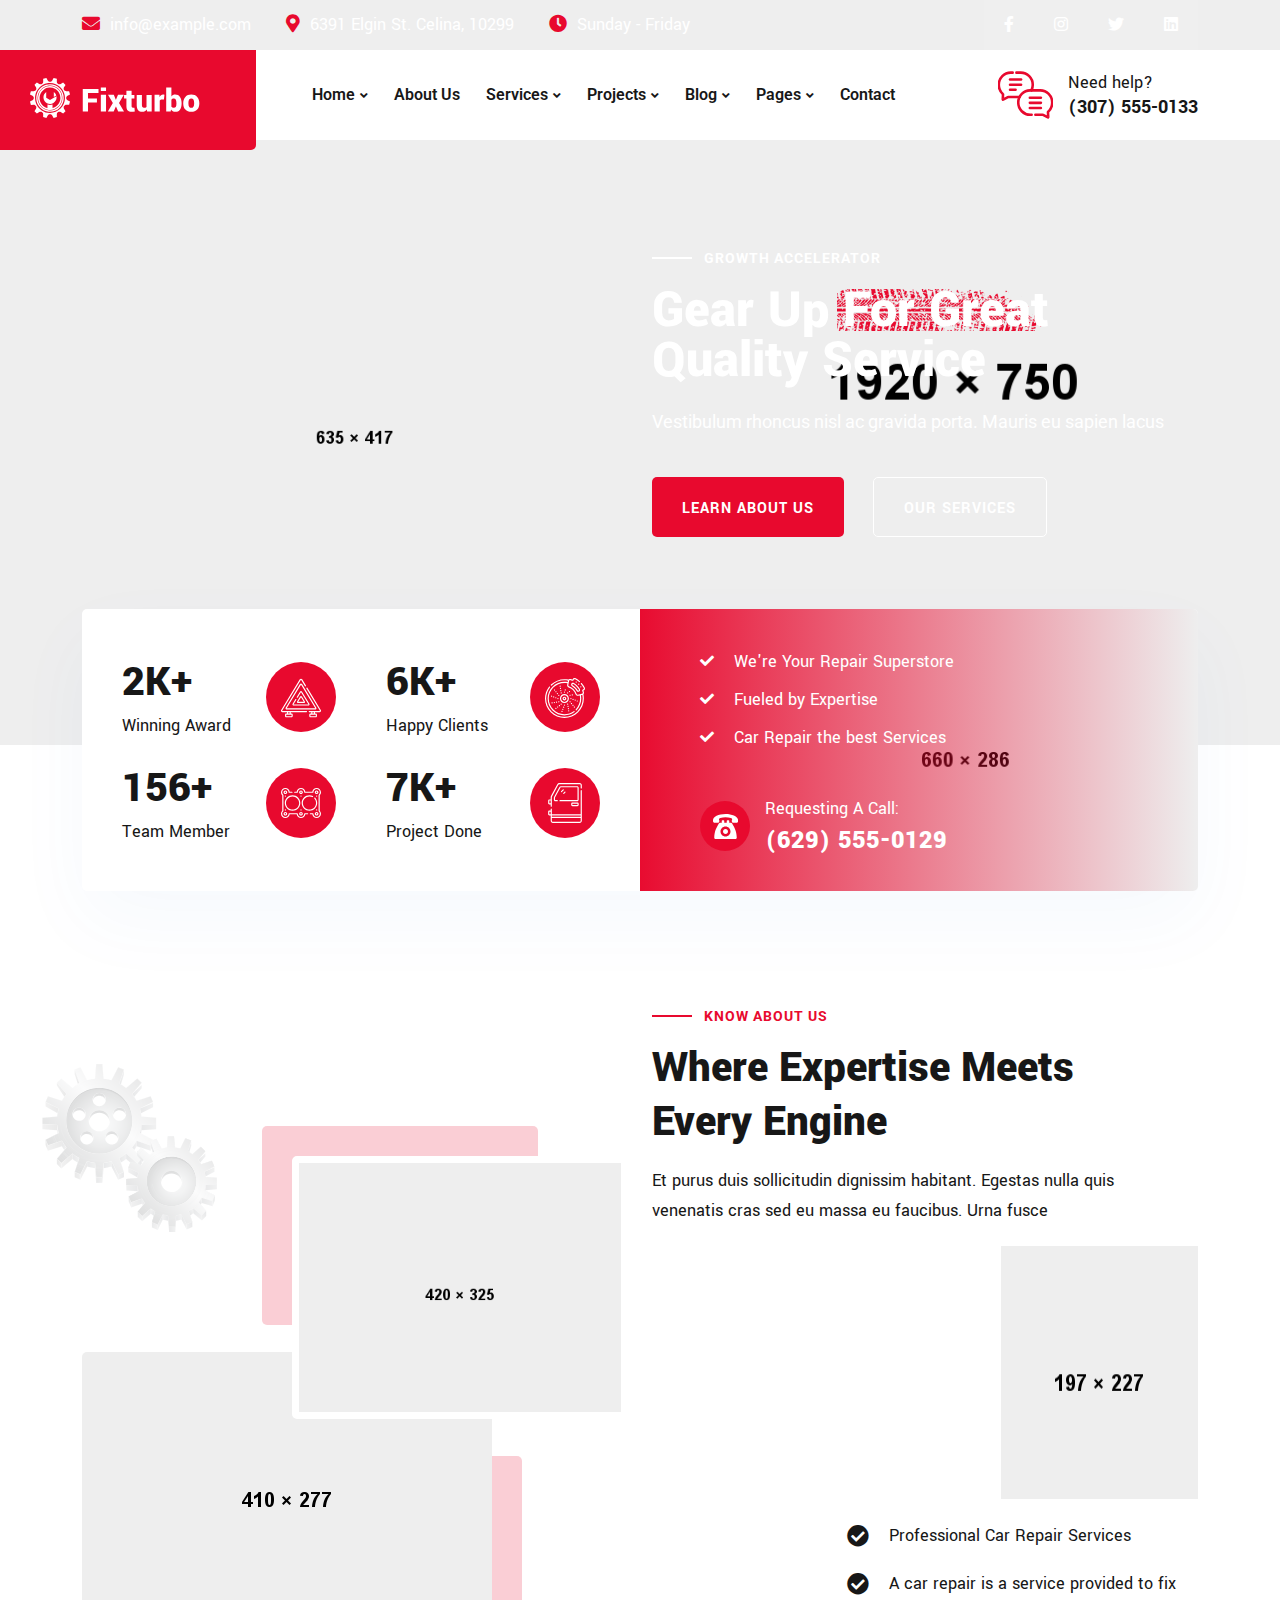
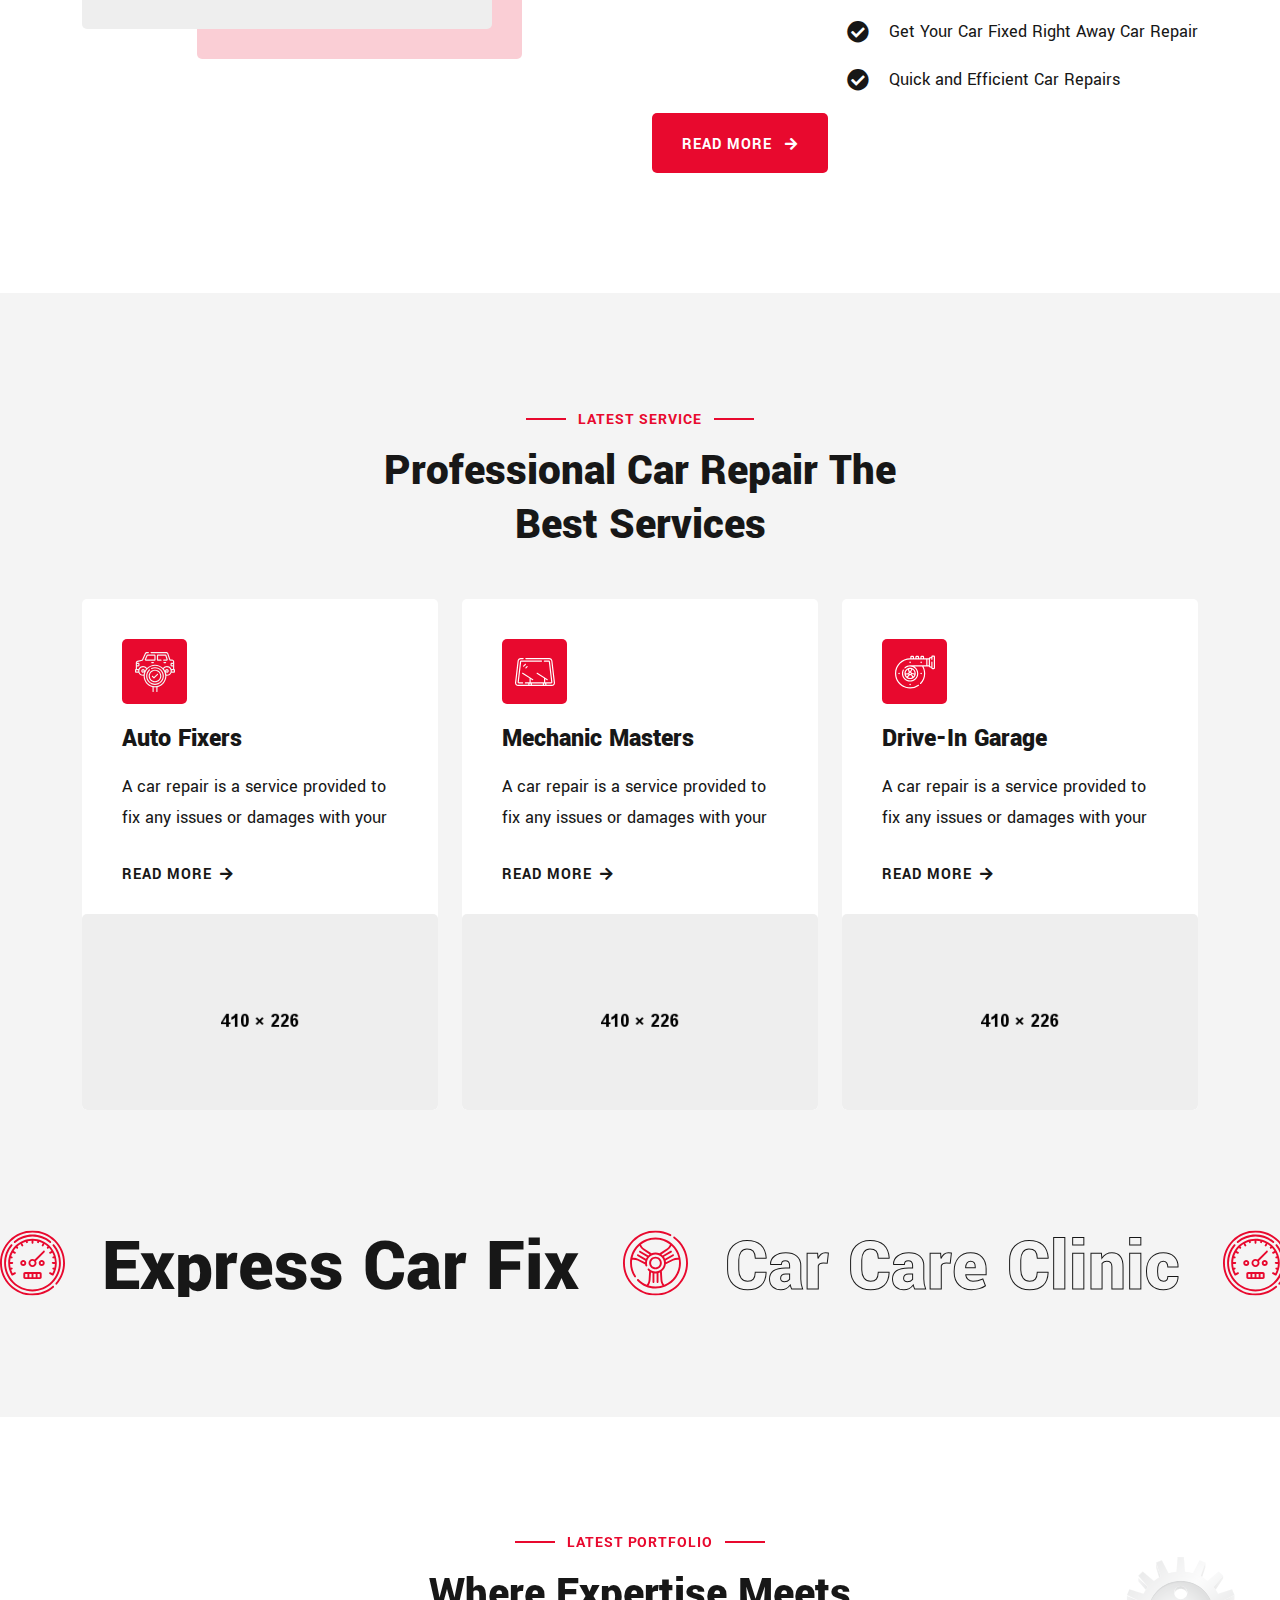
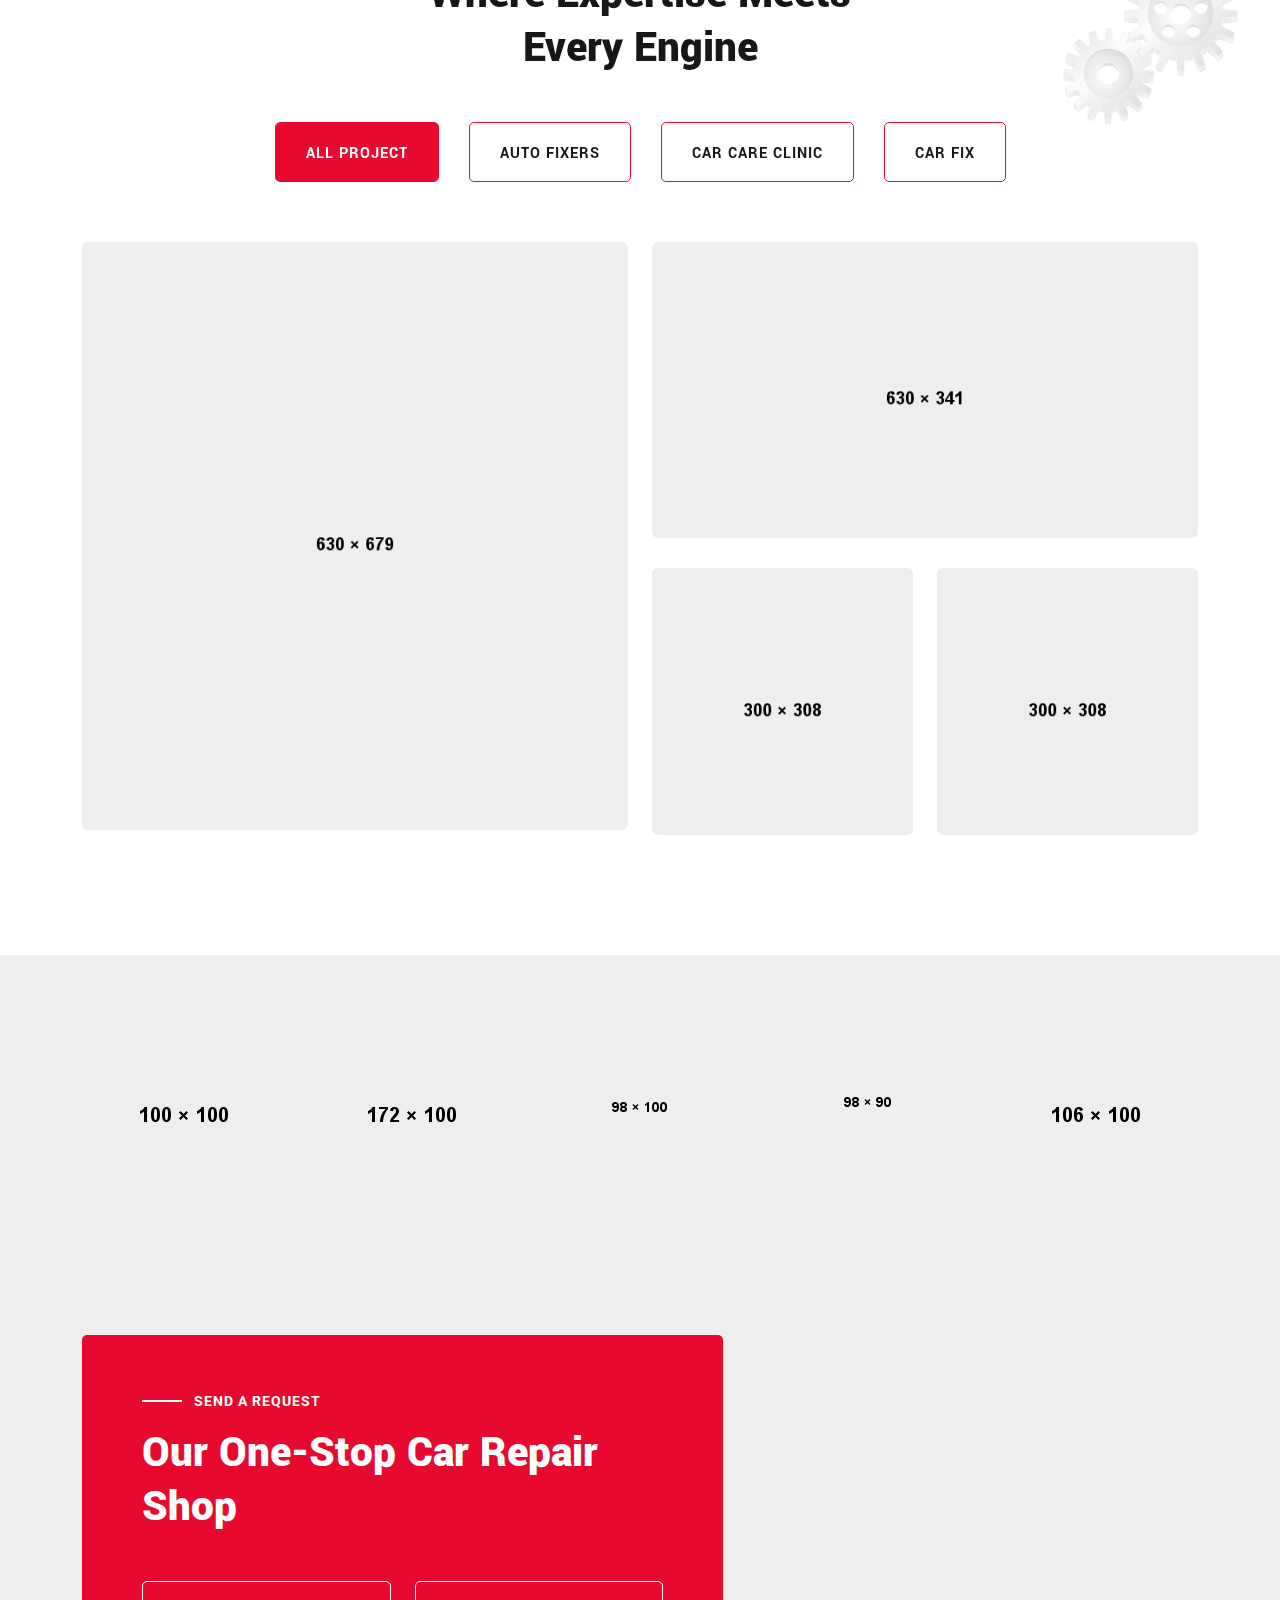
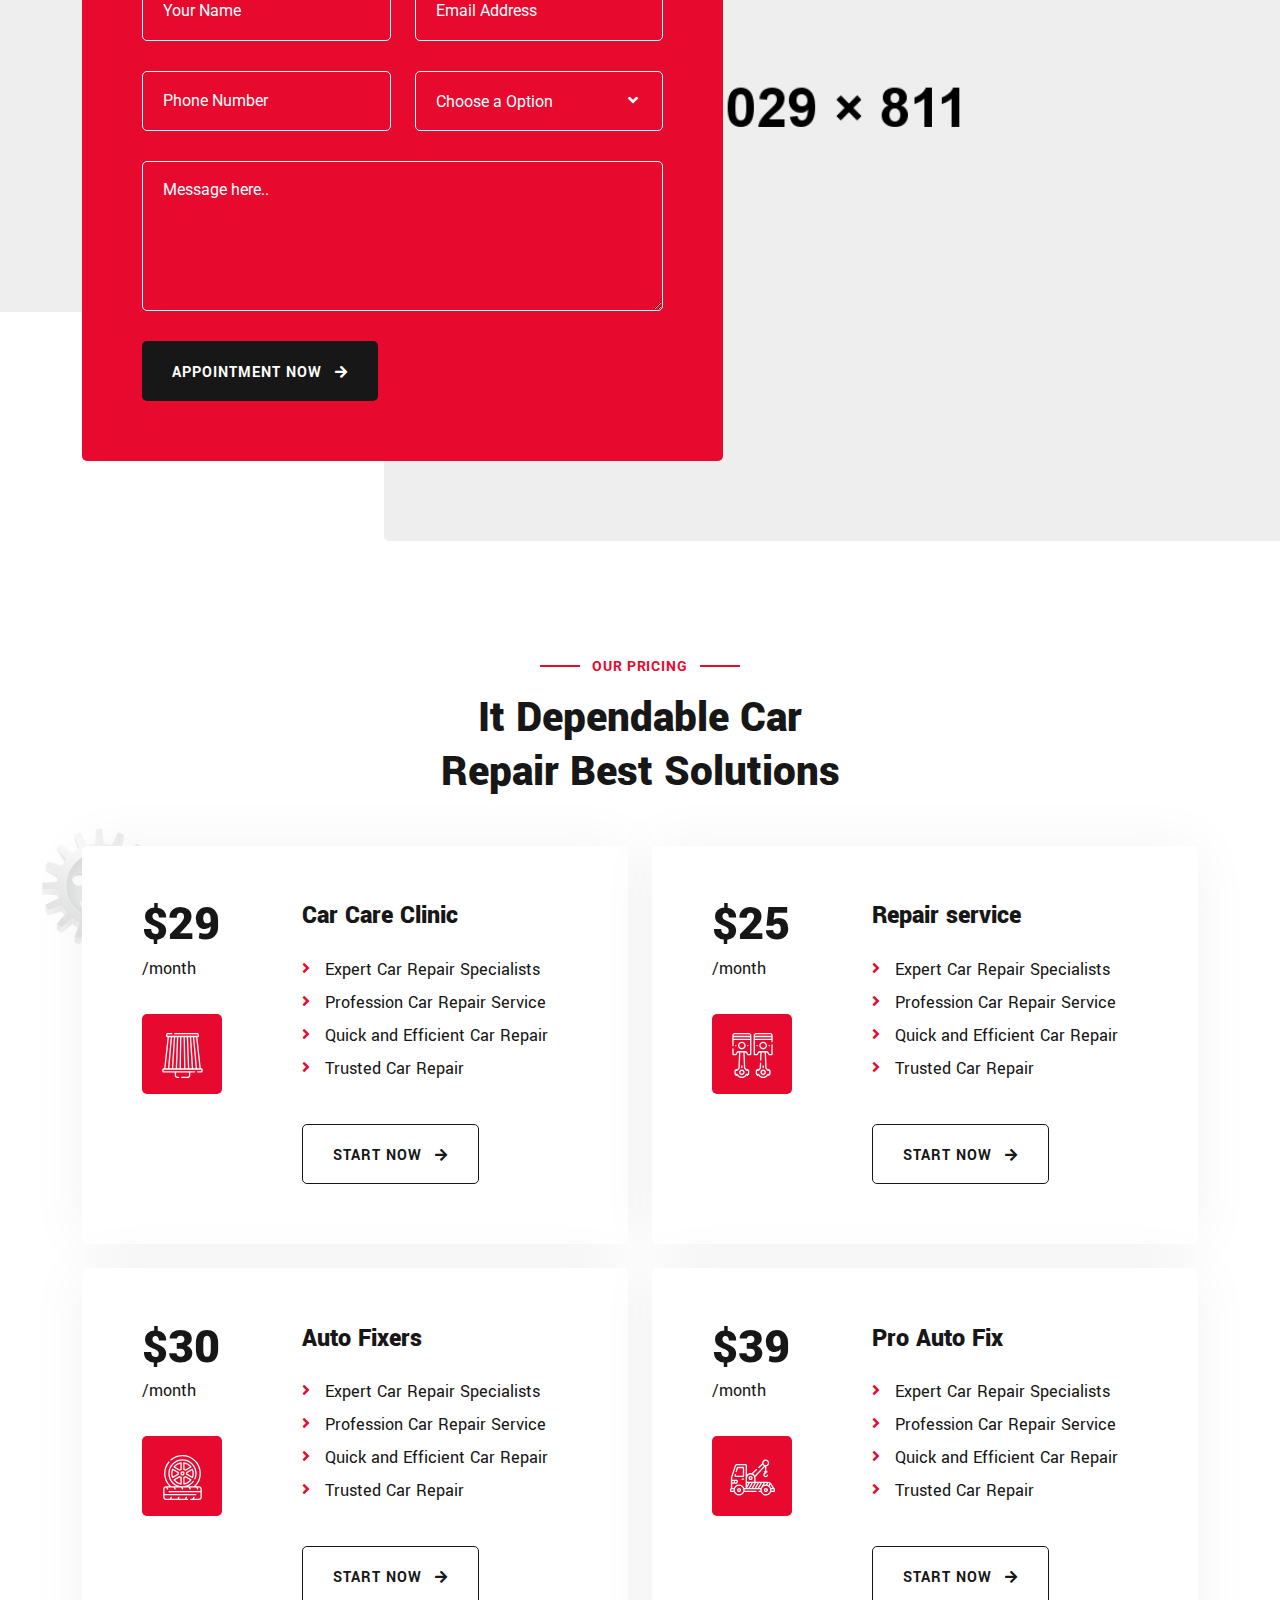
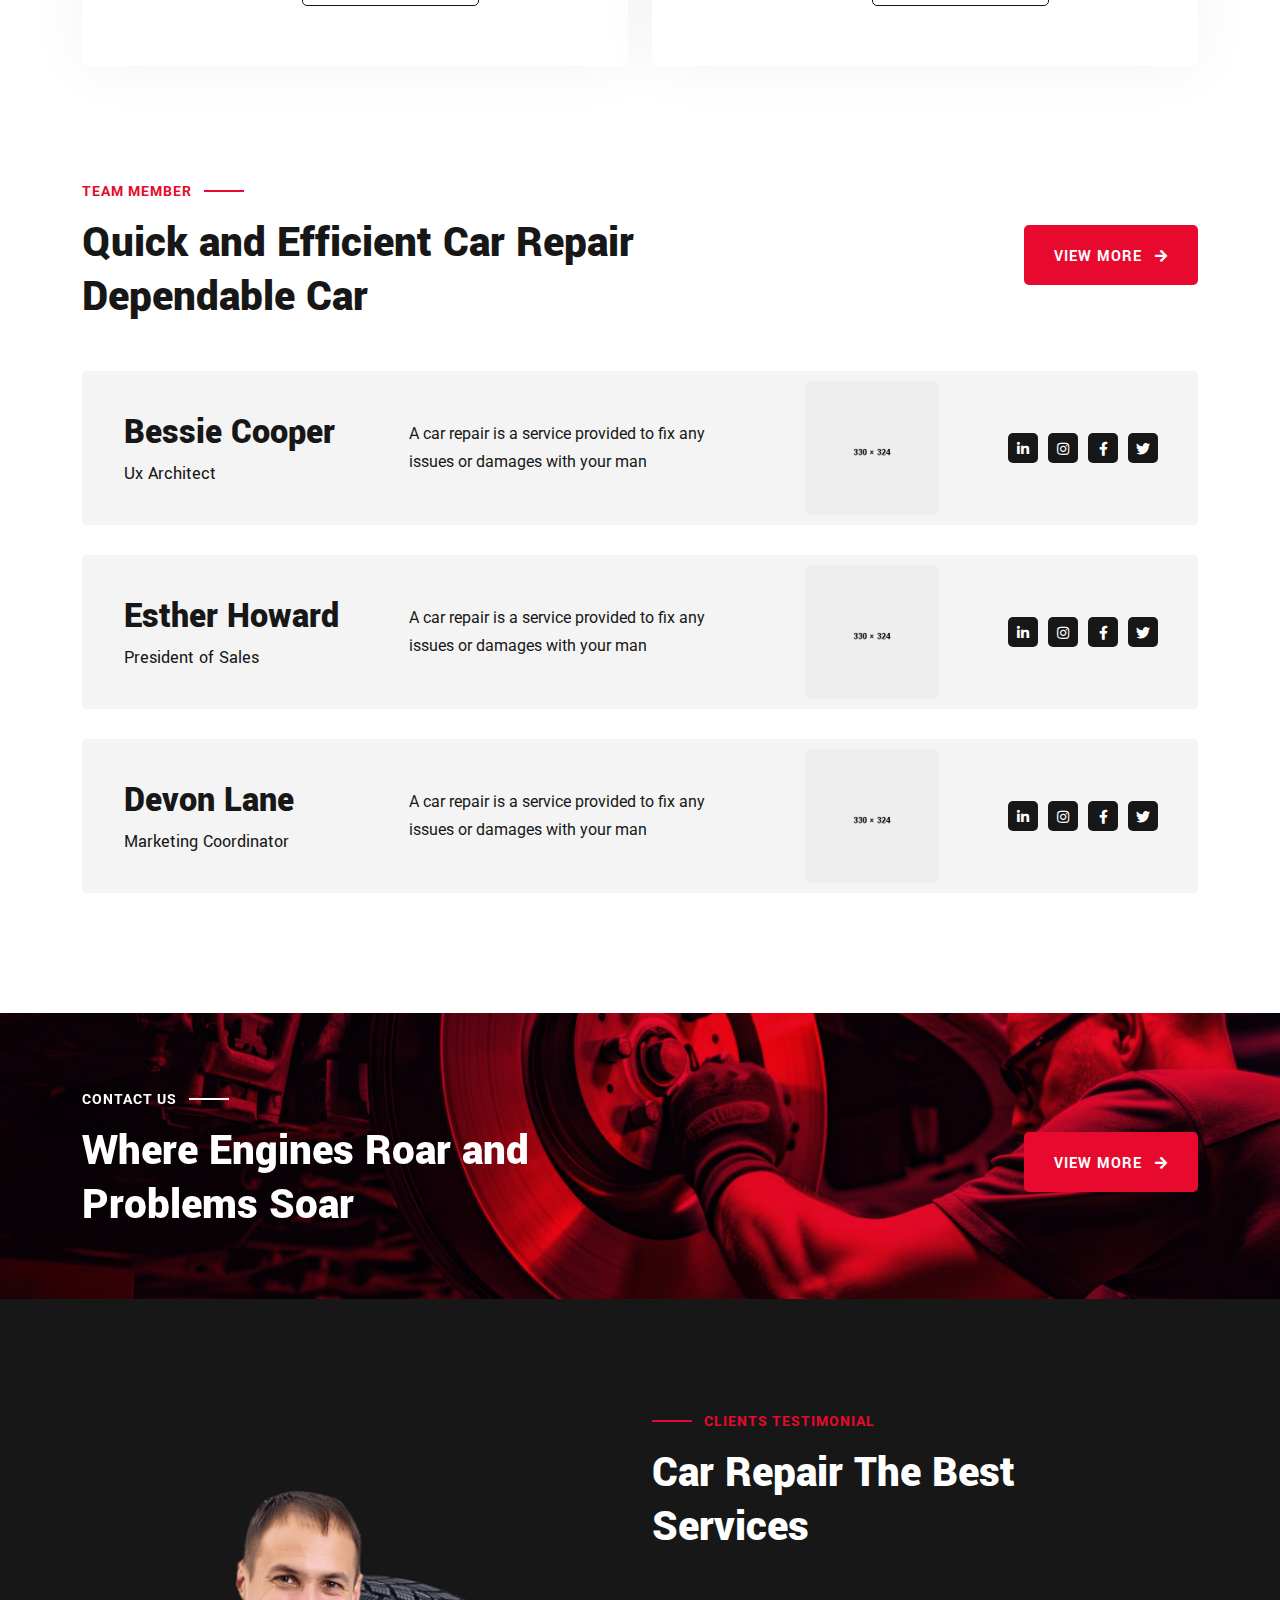
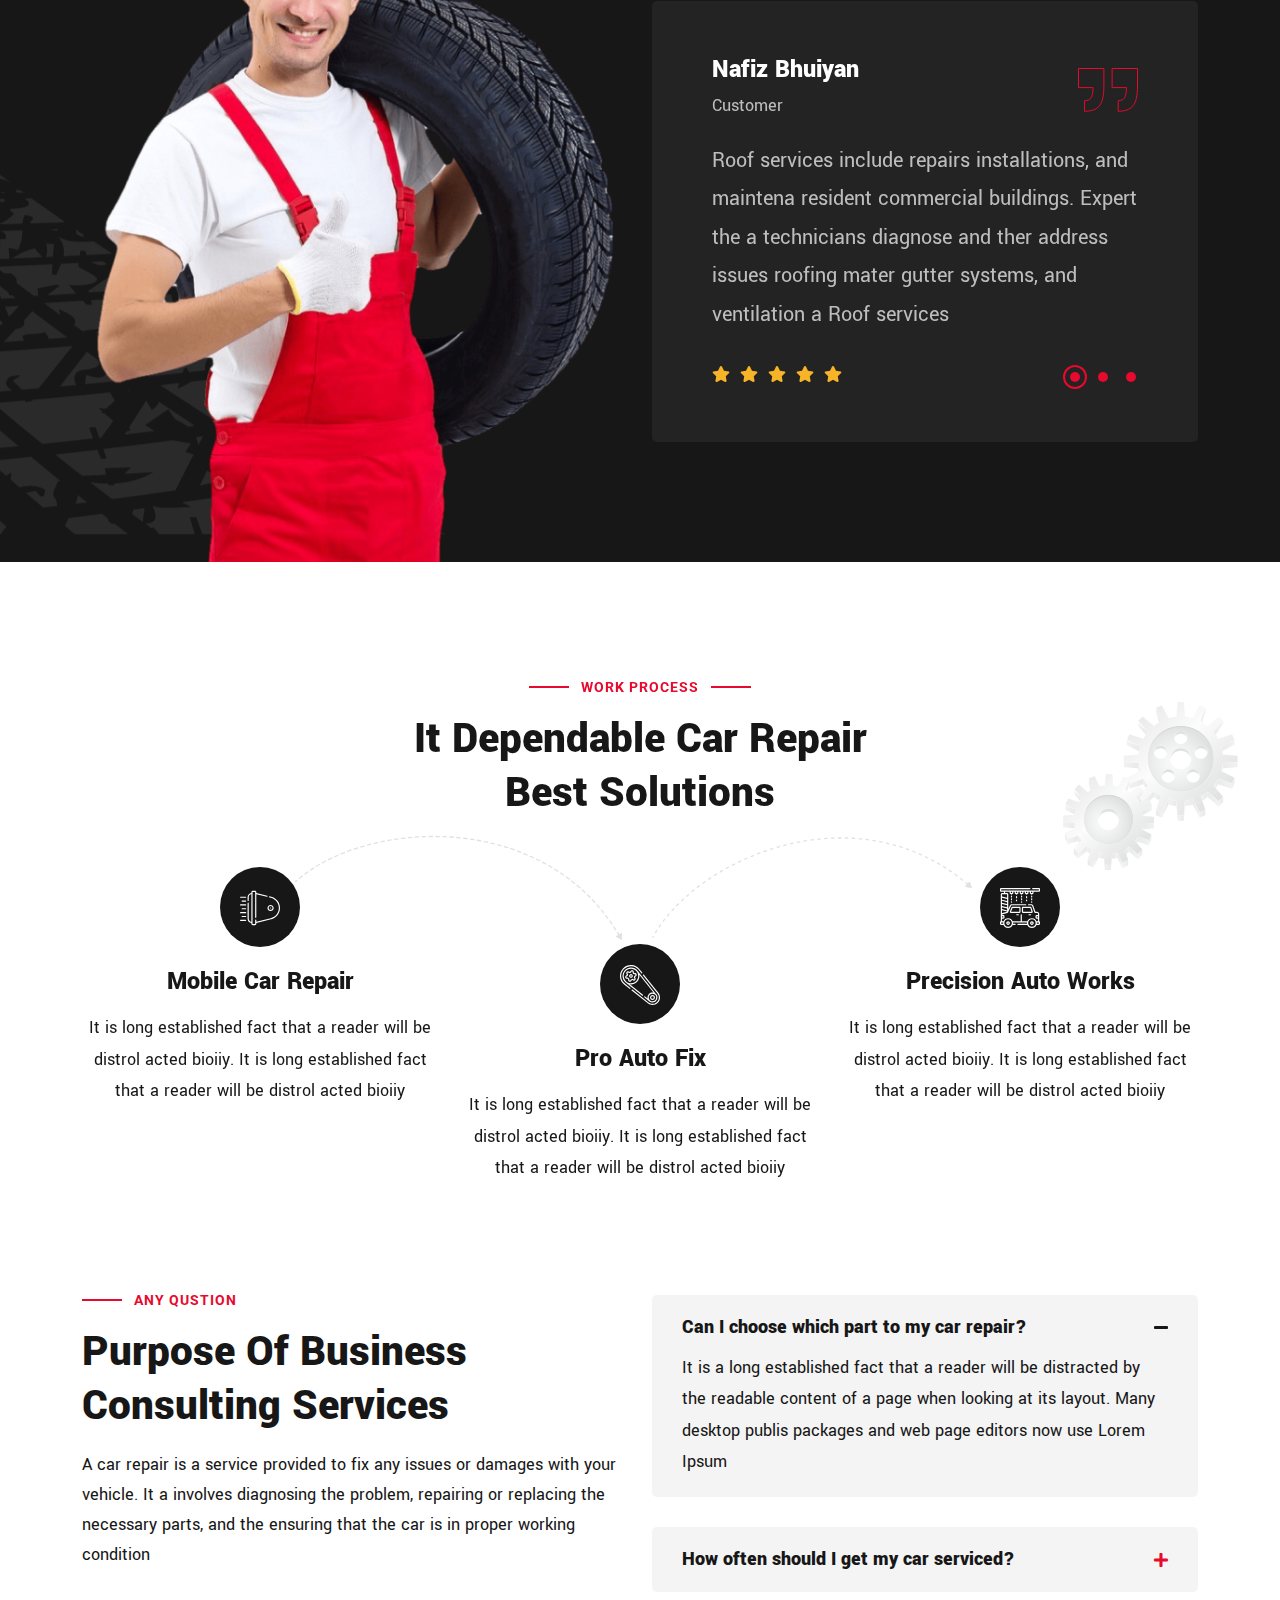
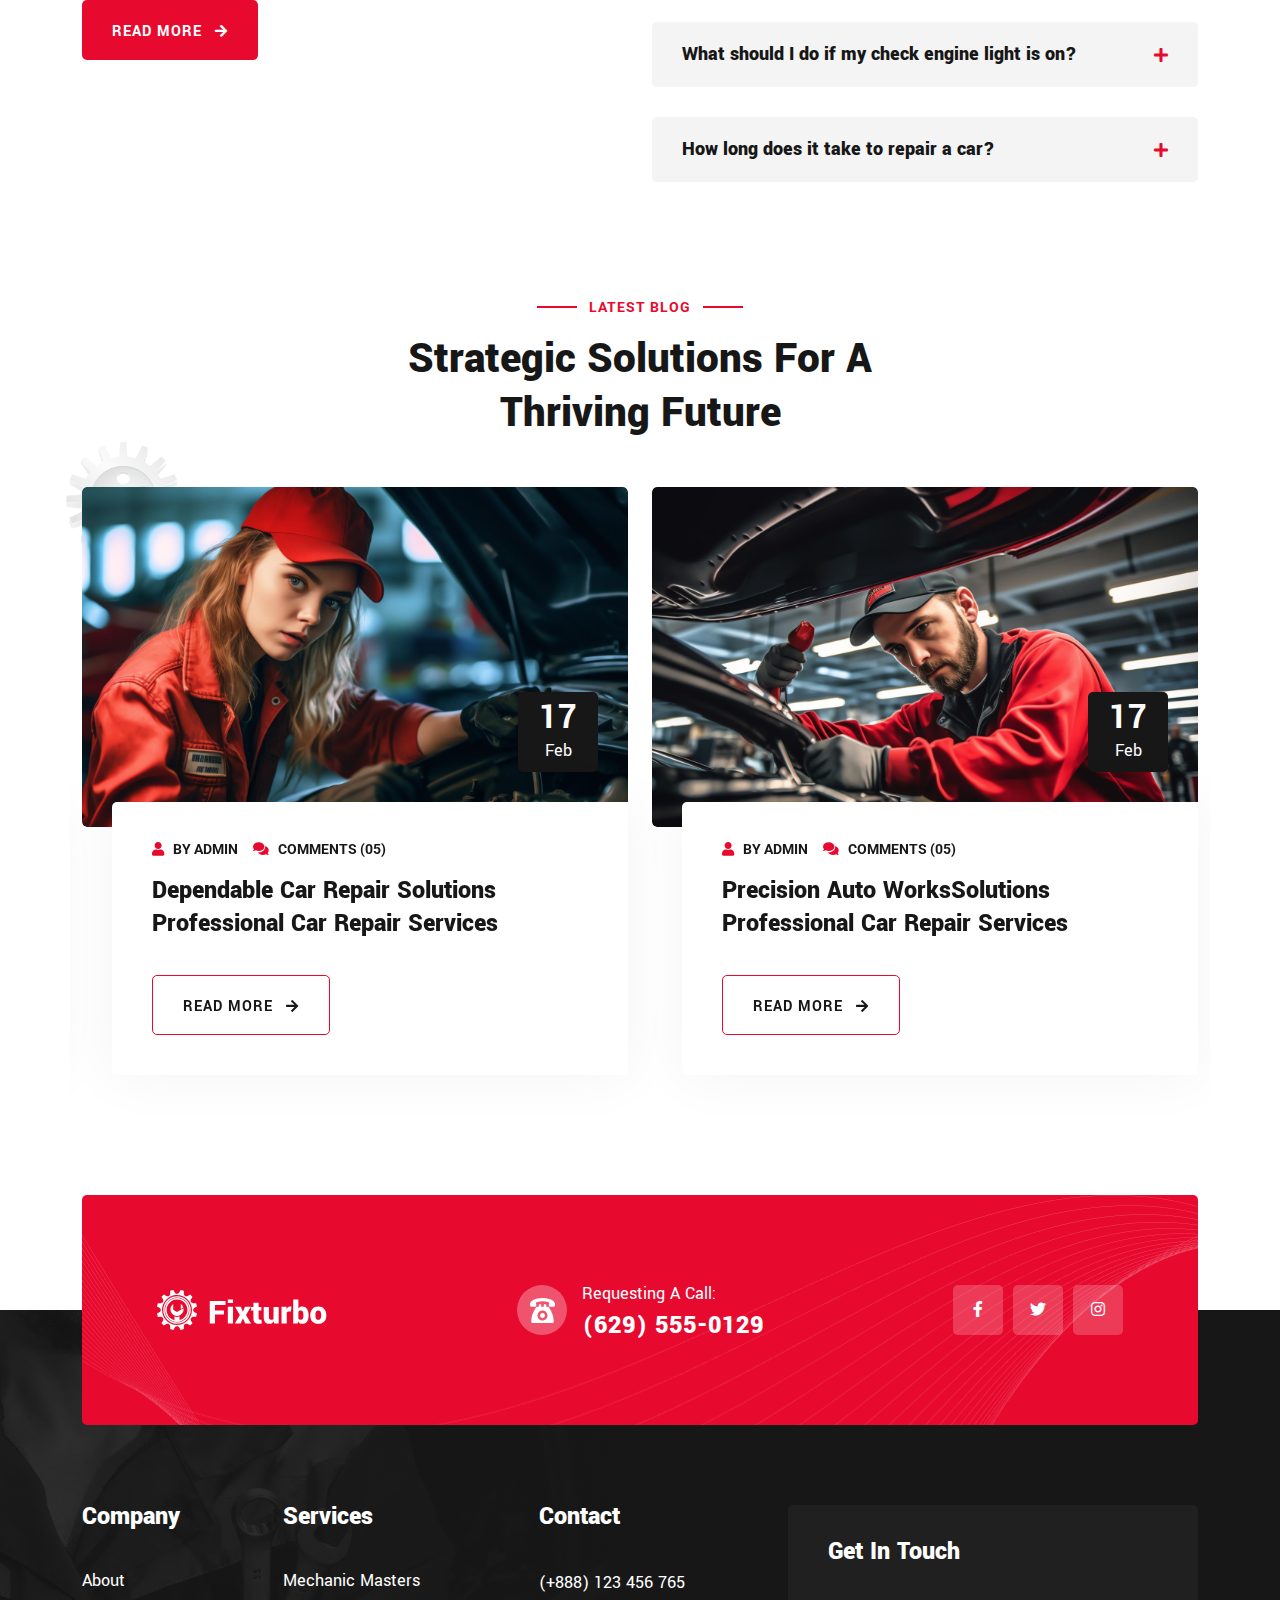
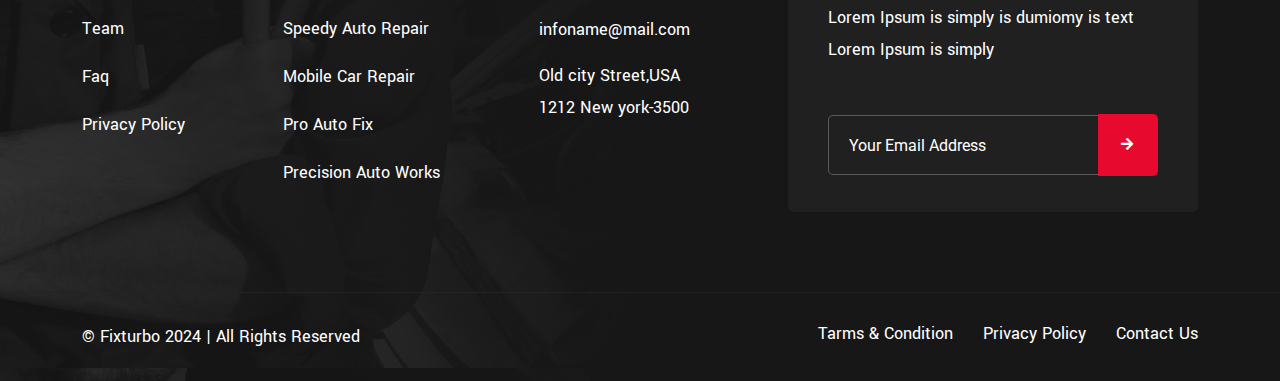
==== commit 0db0371e: "changes" ====
--- a/index.html
+++ b/index.html
@@ -4,7 +4,7 @@
 <head>
     <meta charset="utf-8">
     <meta http-equiv="x-ua-compatible" content="ie=edge">
-    <title>Fixturbo - Car Repair & Auto Services HTML Template</title>
+    <title>AL AWEER AUTO SPARE PARTS - Car Repair & Auto Services HTML Template</title>
     <meta name="description" content="Fixturbo - Car Repair & Auto Services HTML Template">
     <meta name="keywords" content="Fixturbo - Car Repair & Auto Services HTML Template">
     <meta name="robots" content="INDEX,FOLLOW">
@@ -68,7 +68,7 @@
             </div>
             <div class="mobile-menu">
                 <ul>
-                    <li class="menu-item-has-children">
+                    <li >
                         <a href="#">Home</a>
                         <ul class="sub-menu">
                             <li class="menu-item-has-children">
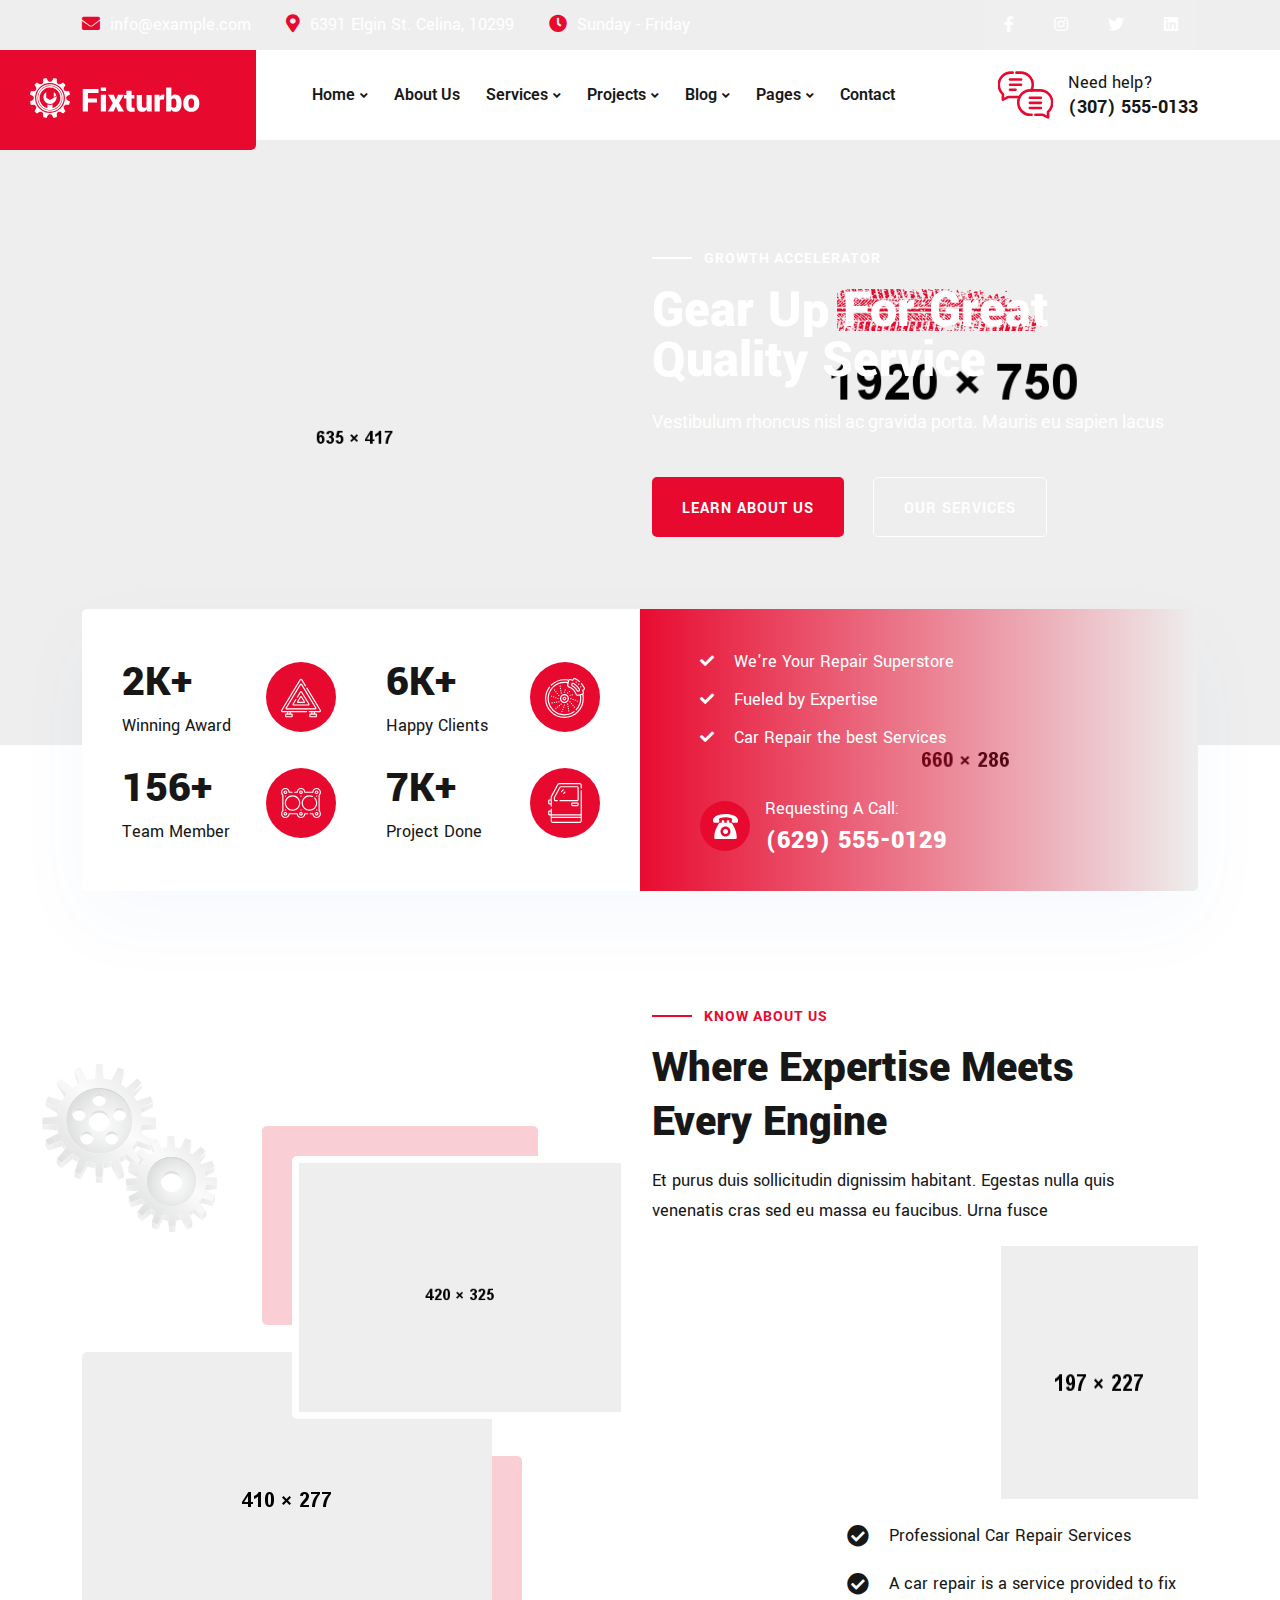
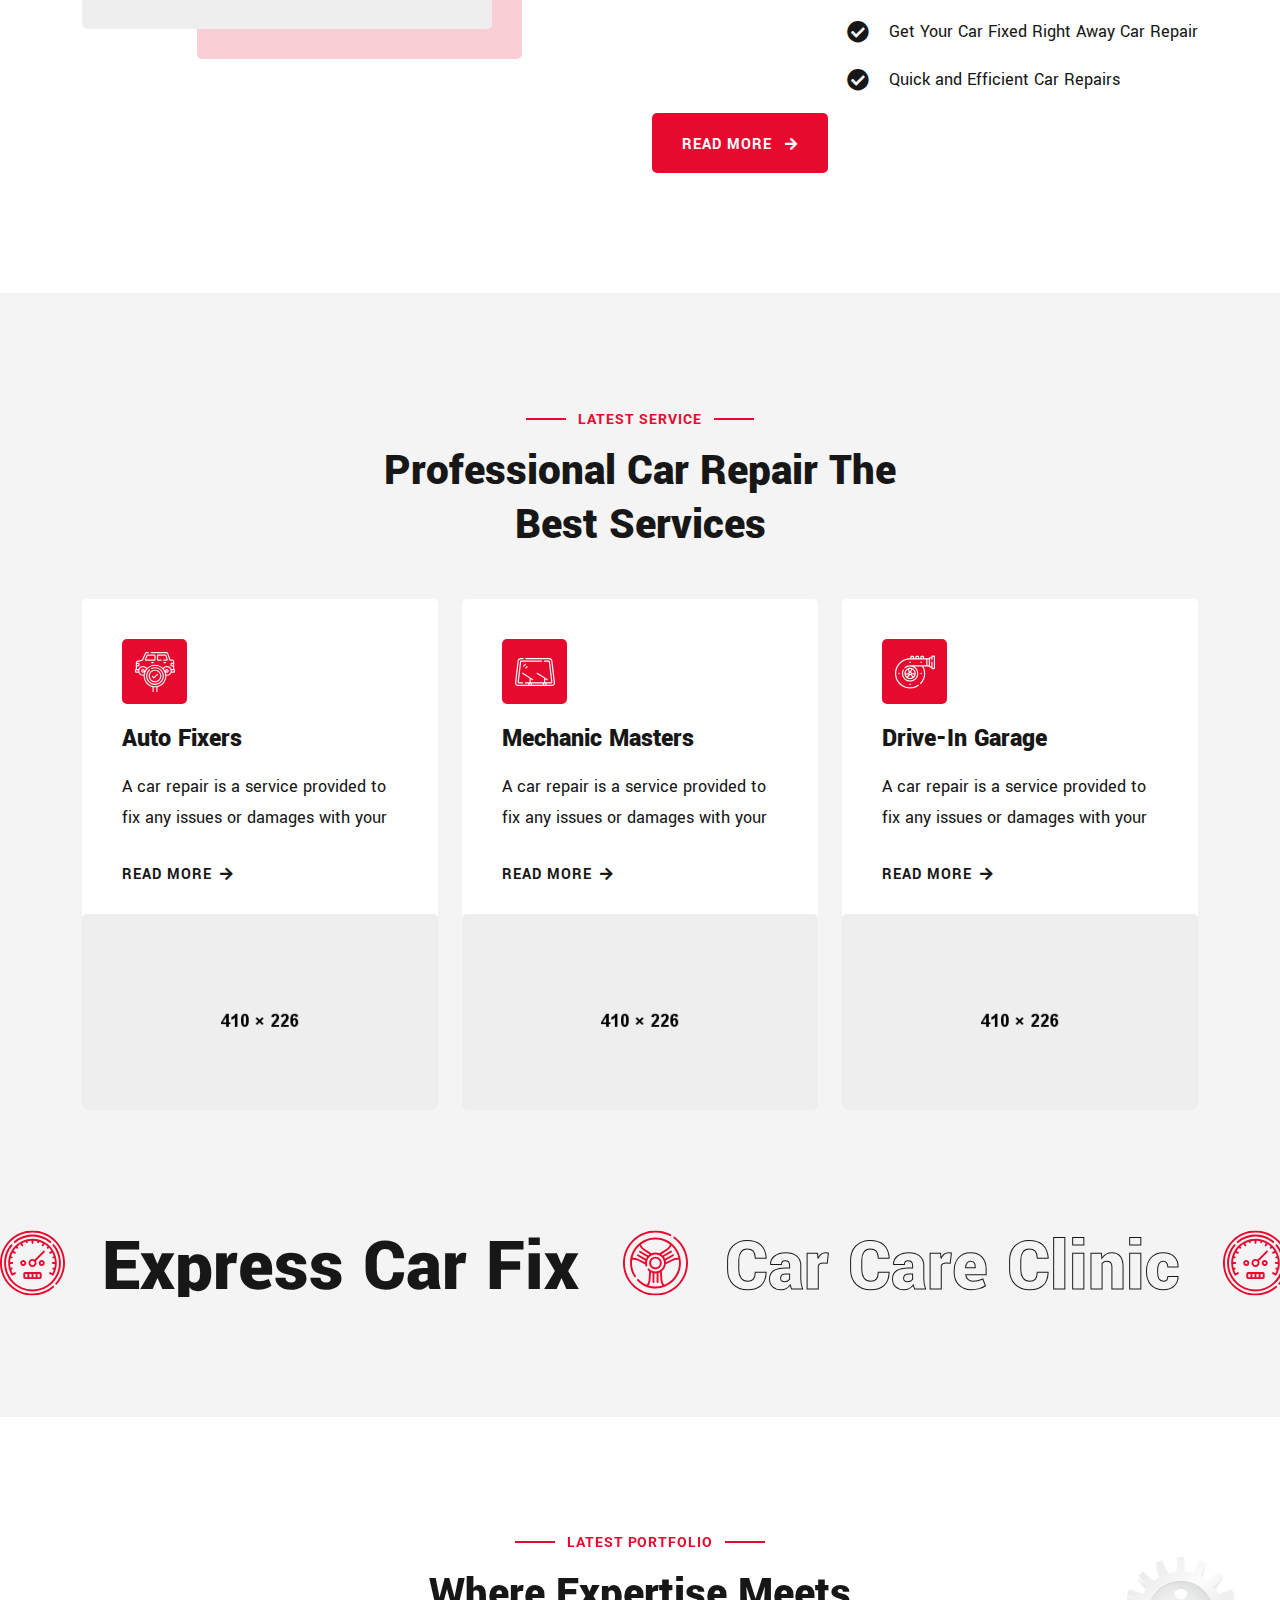
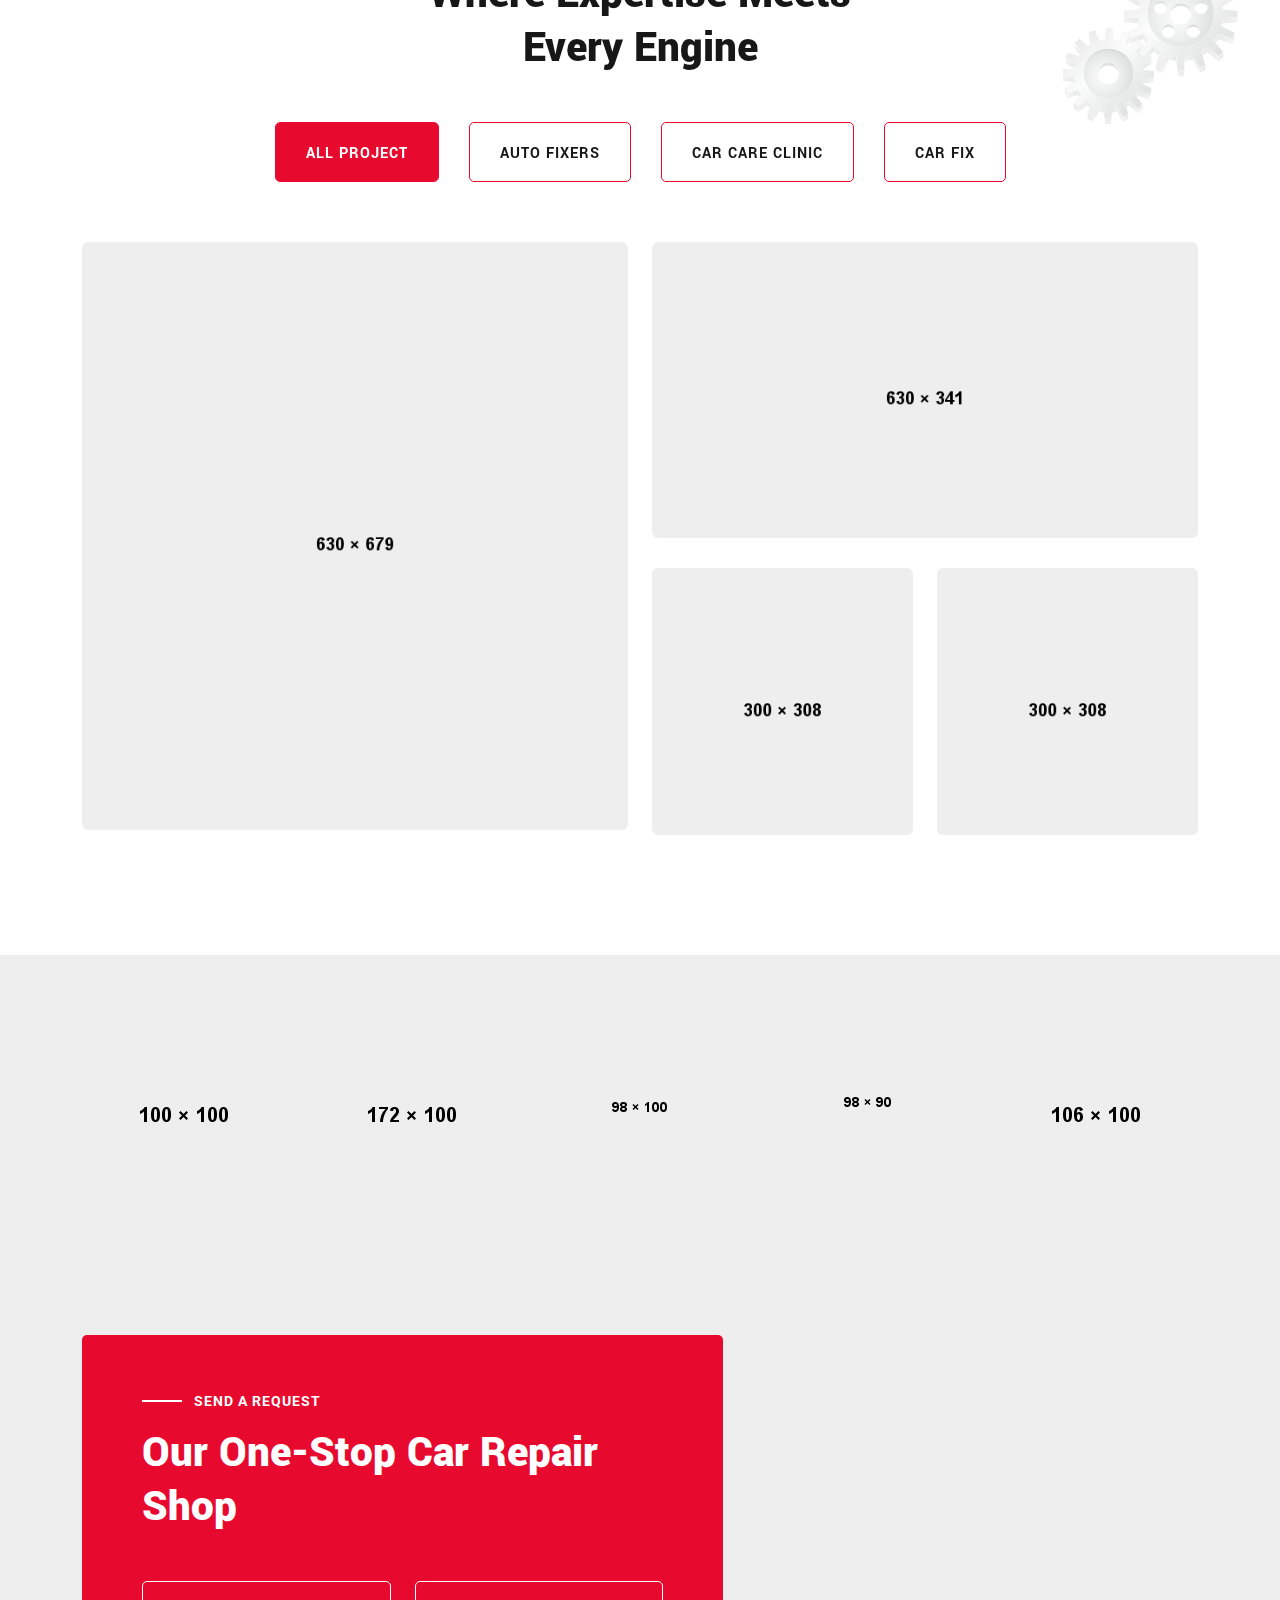
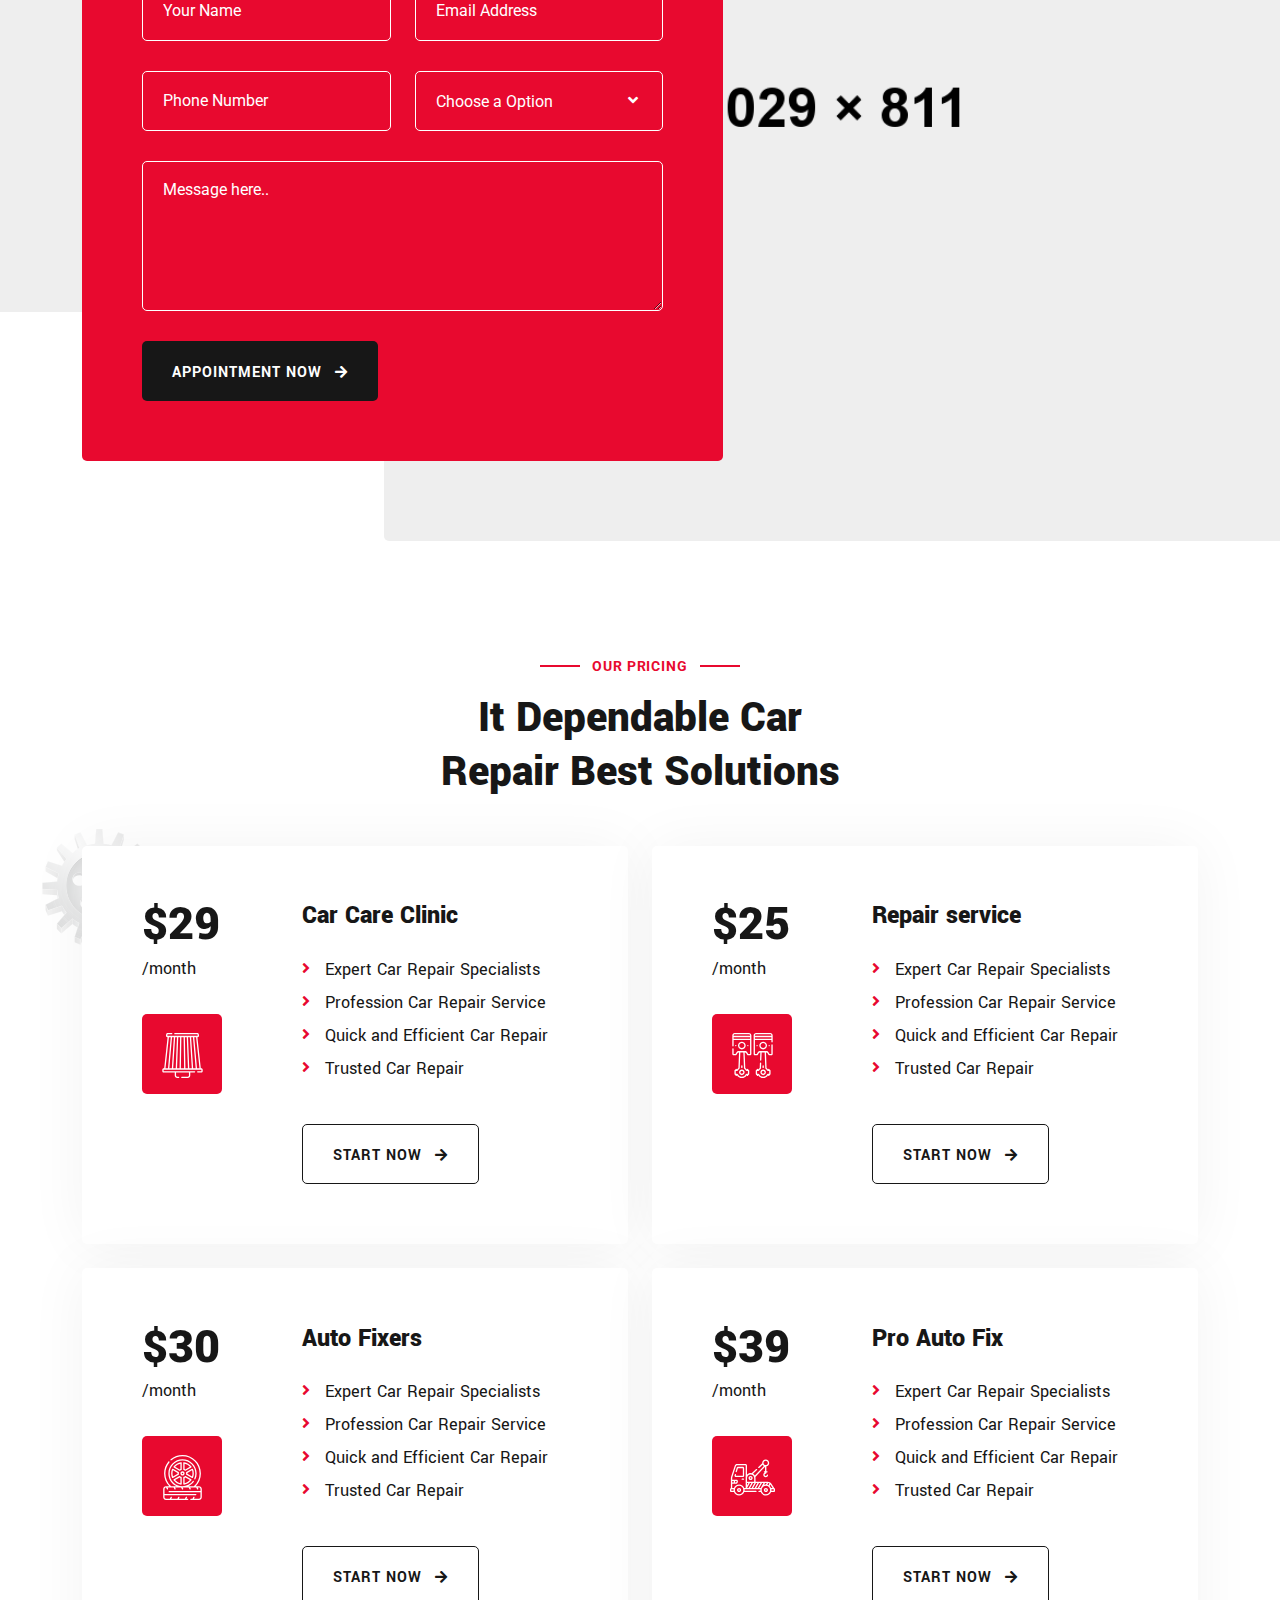
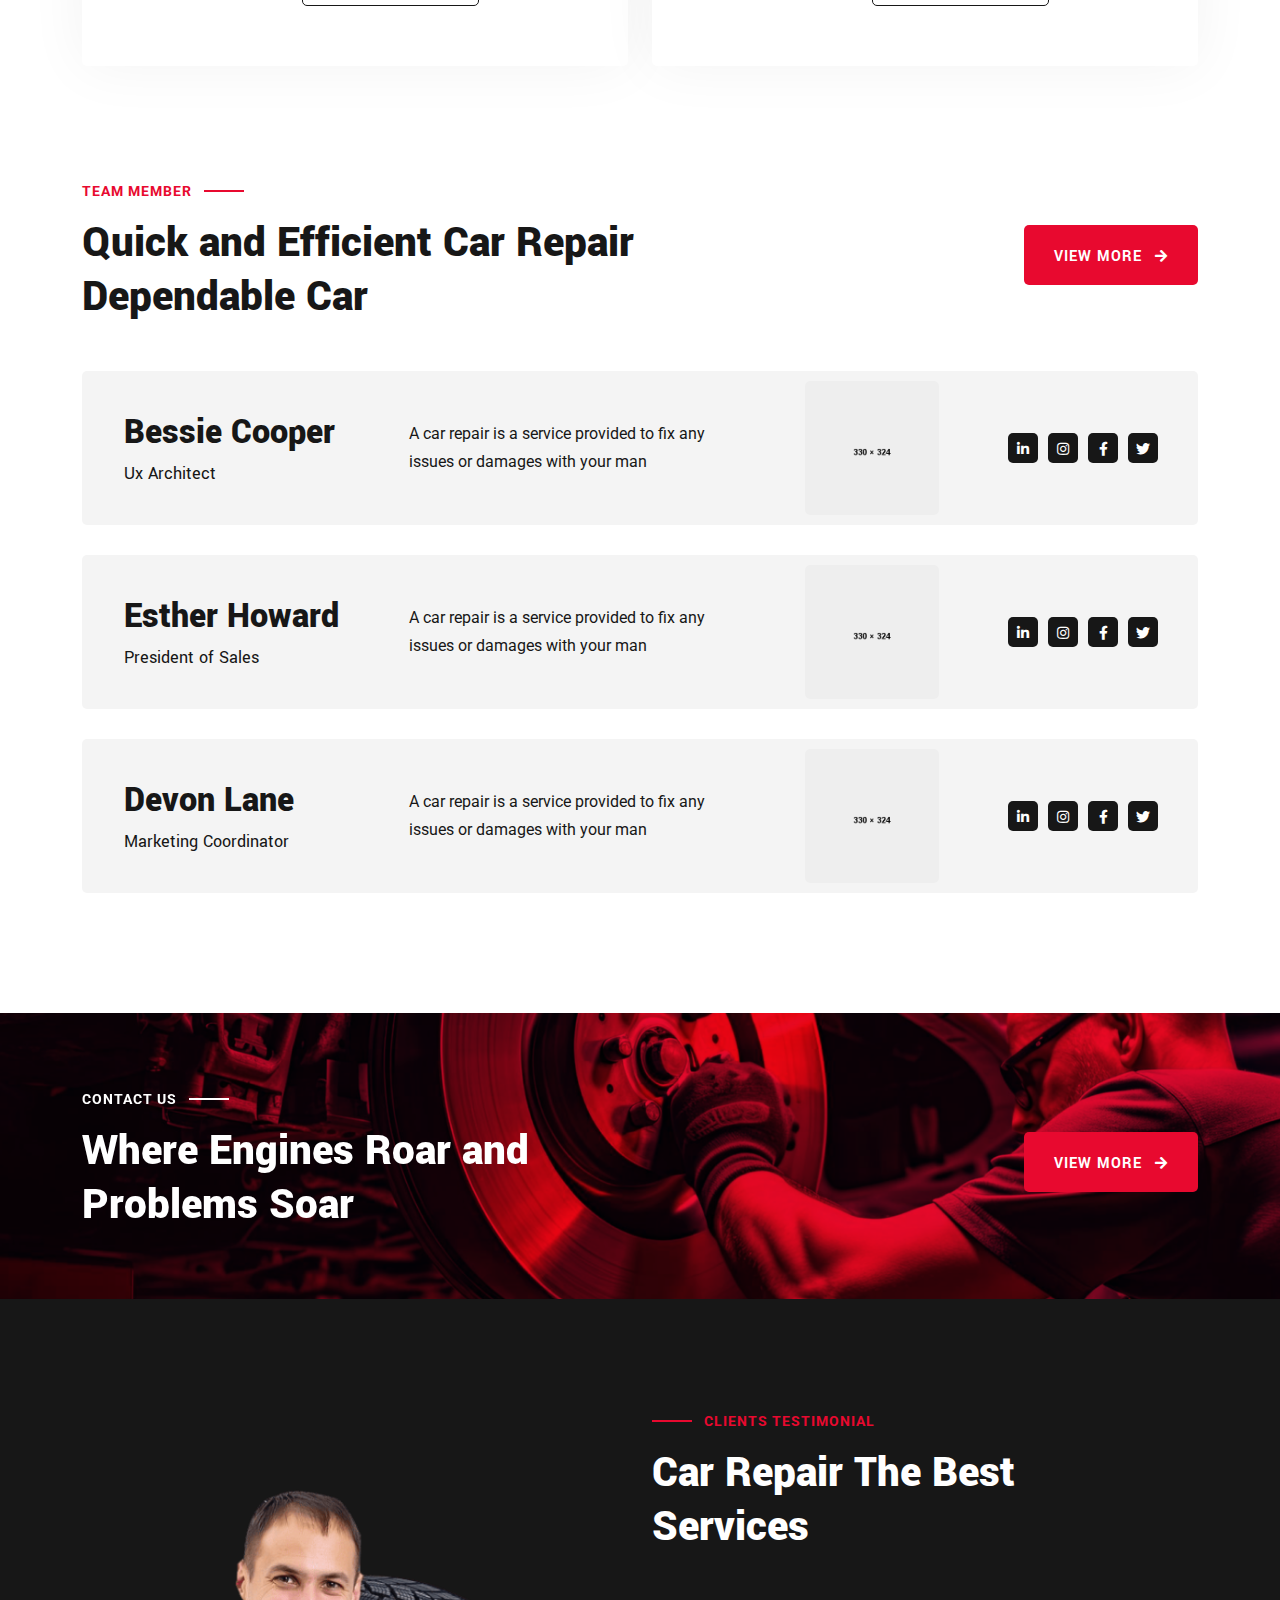
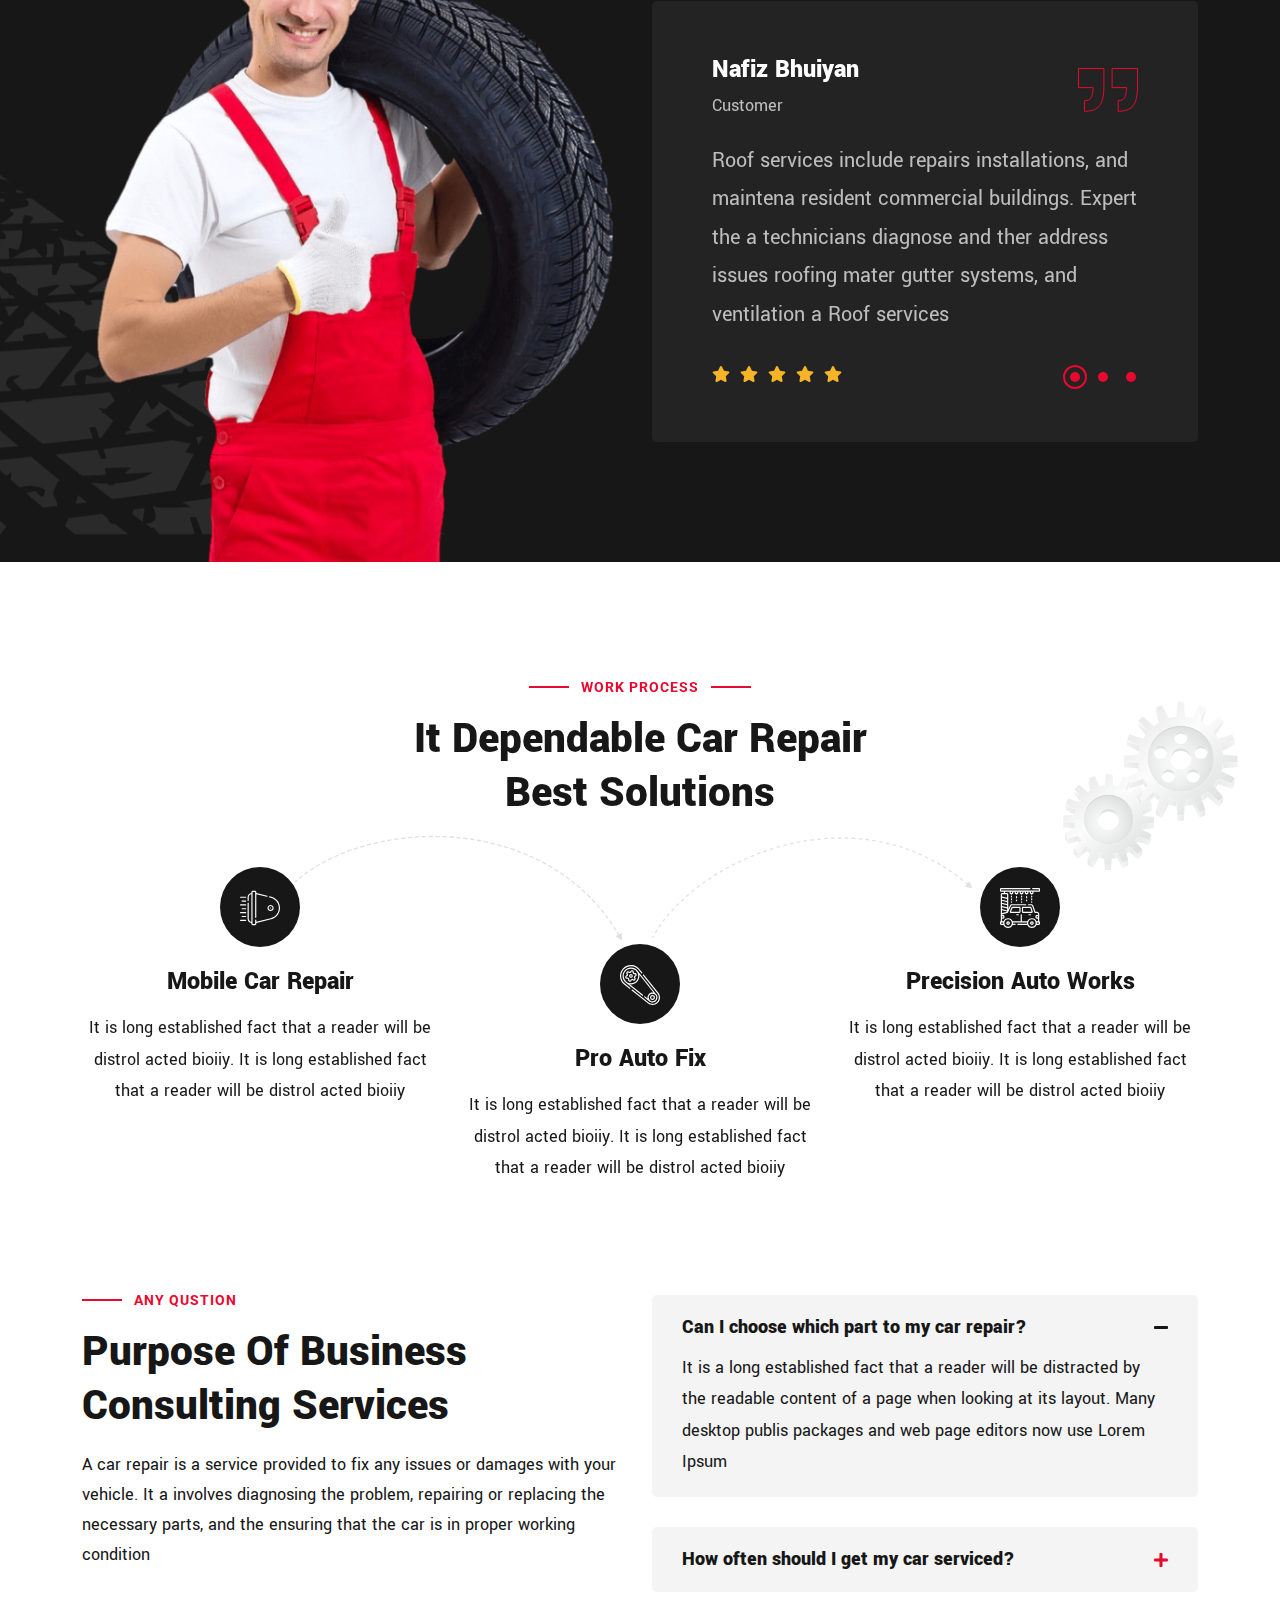
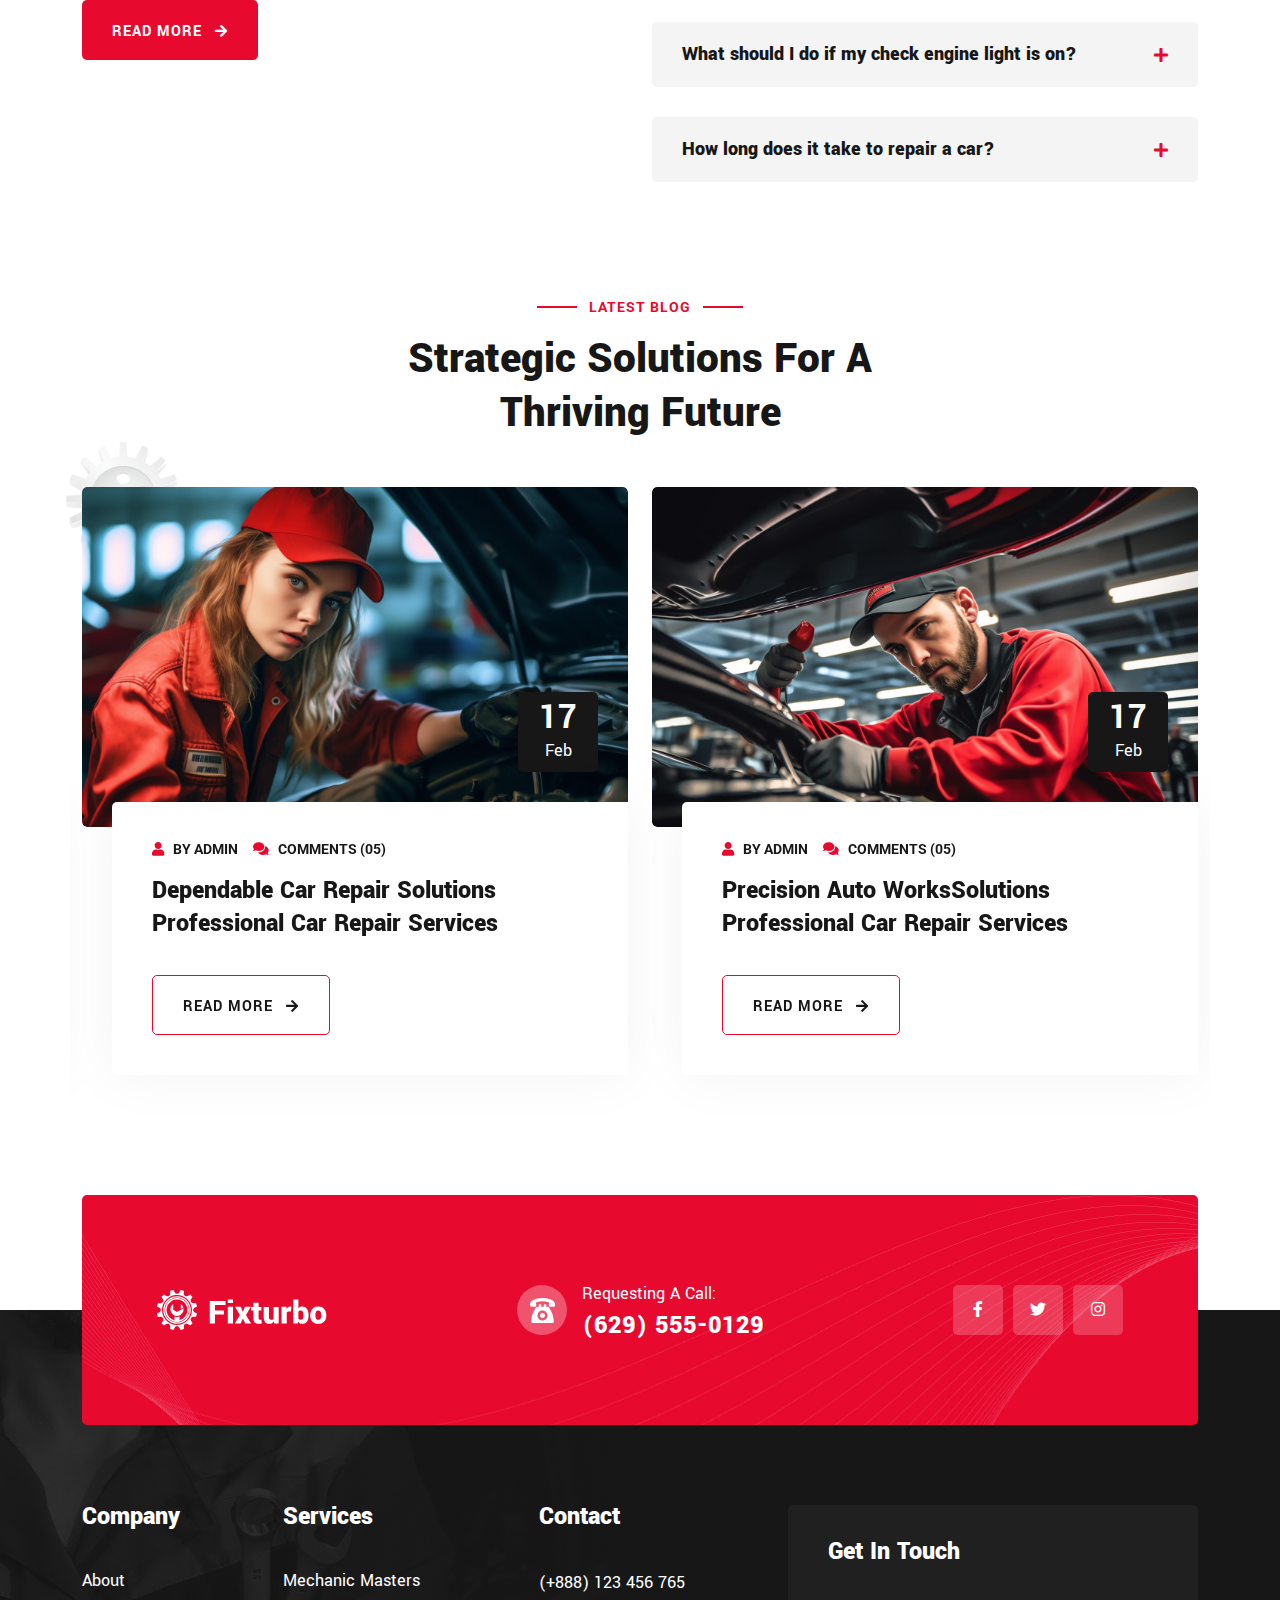
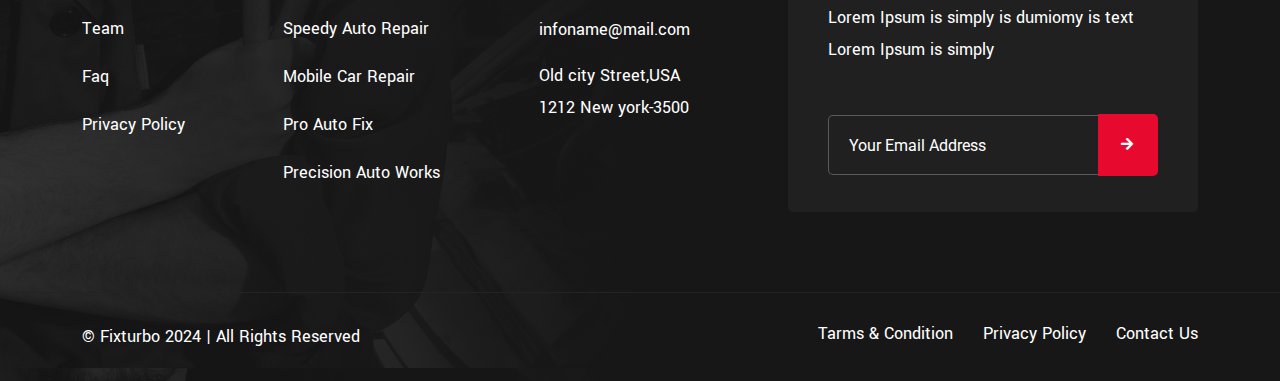
==== commit 1faa608a: "change" ====
--- a/index.html
+++ b/index.html
@@ -59,11 +59,11 @@
     </div>
     <!--==============================
     Mobile Menu
-    ============================== -->
+    ============================== --> 
     <div class="mobile-menu-wrapper">
         <div class="mobile-menu-area">
             <div class="mobile-logo">
-                <a href="index.html"><img src="assets/img/logo.svg" alt="Fixturbo"></a>
+                <a href="index.html"><img src="assets/img/logo.svg" alt="AL Aweer"  ></a>
                 <button class="menu-toggle"><i class="fa fa-times"></i></button>
             </div>
             <div class="mobile-menu">
--- a/assets/css/style.css
+++ b/assets/css/style.css
@@ -77,7 +77,7 @@
 /*------------------- 1.2. Function -------------------*/
 /*------------------- 1.3. Variable-------------------*/
 :root {
-  --theme-color: #E8092E;
+  --theme-color: #E8092F;
   --title-color: #171717;
   --body-color: #171717;
   --smoke-color: #F4F4F4;
